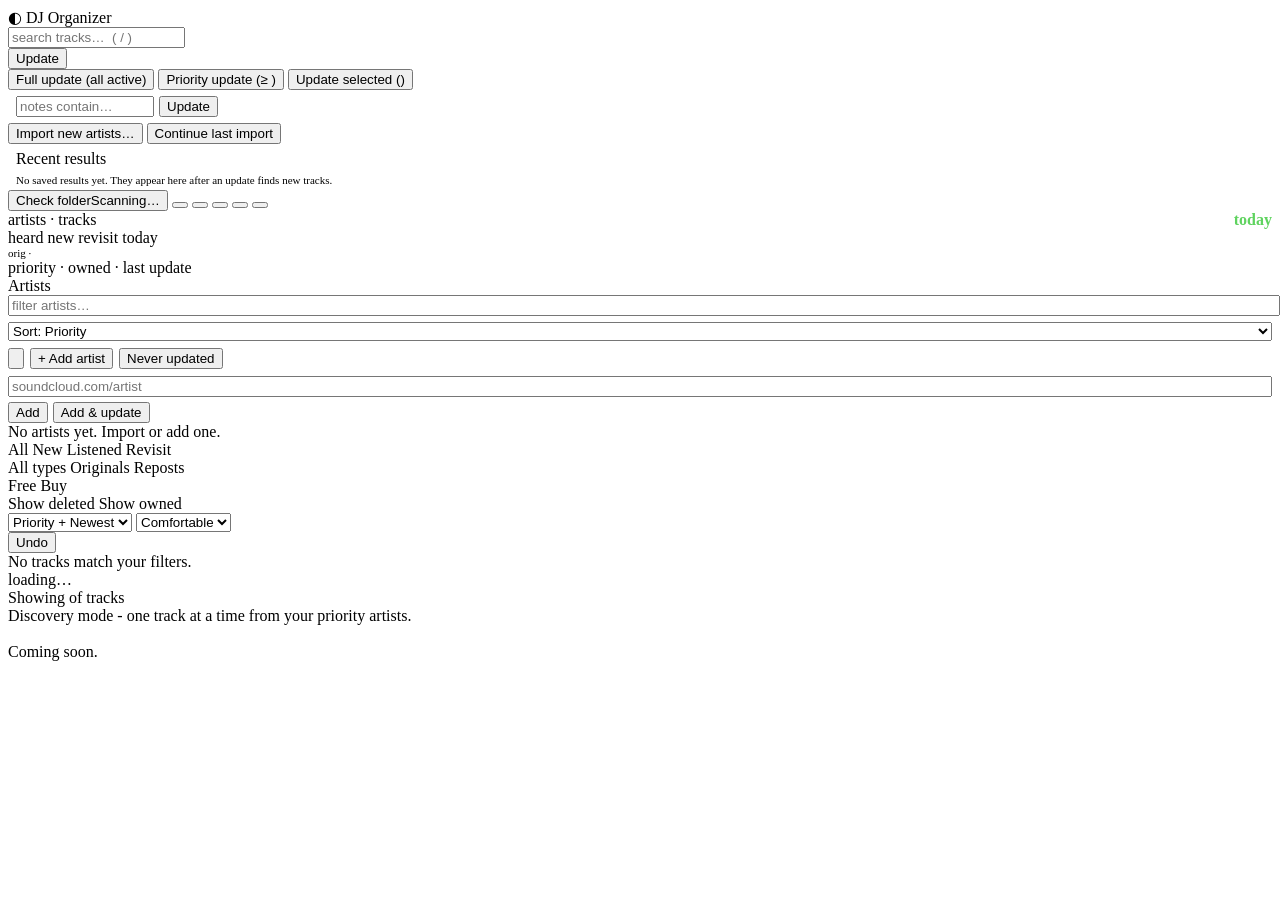
==== frontend/index.html @ 7823750b "Replace glyph icons with Phosphor icons and switch light theme to gray Unicode glyphs and emoji used" ====
<!doctype html>
<html lang="en">
<head>
  <meta charset="utf-8" />
  <meta name="viewport" content="width=device-width, initial-scale=1" />
  <title>DJ Organizer</title>
  <link rel="stylesheet" href="/static/css/app.css" />
  <link rel="stylesheet" href="/static/css/icons.css" />
  <script src="/static/js/api.js"></script>
  <script src="/static/js/tracks.js"></script>
  <script src="/static/js/artists.js"></script>
  <script src="/static/js/scrape.js"></script>
  <script src="/static/js/session.js"></script>
  <script src="/static/js/owned.js"></script>
  <script src="/static/js/layout.js"></script>
  <script src="/static/js/app.js"></script>
  <script defer src="/static/js/alpine.min.js"></script>
</head>
<body>
<div class="app" x-data="djApp()" :class="{ 'density-compact': density === 'compact', narrow: narrow }" x-cloak>

  <!-- Update-available banner -->
  <template x-if="updateAvailable">
    <div class="banner update-banner" x-cloak>
      <div class="update-row">
        <span><i class="ic ic-arrow-circle-up"></i> <b>Version <span x-text="updateAvailable.version"></span></b> is available
          <span class="muted" x-text="'(you have ' + (meta.version || '?') + ')'"></span></span>
        <span class="spacer"></span>
        <button class="primary" @click="window.open(updateAvailable.download, '_blank')">Download</button>
        <button class="ghost" x-show="updateAvailable.page" @click="window.open(updateAvailable.page, '_blank')">Details <i class="ic ic-arrow-square-out"></i></button>
        <button class="ghost" @click="updateAvailable = null">Dismiss</button>
      </div>
      <div class="update-notes" x-show="updateAvailable.notes" @click="openNoteLink($event)"
           x-html="updateAvailable.notesHtml || updateAvailable.notes"></div>
      <template x-if="updateAvailable.video">
        <button class="update-video" @click="window.open(updateAvailable.video.url, '_blank')">
          <span class="uv-thumb"><img :src="updateAvailable.video.thumb" alt="" @error="$el.remove()"><span class="uv-play"><i class="ic ic-play"></i></span></span>
          <span class="uv-text"><b x-text="updateAvailable.video.title"></b><span class="muted">Watch on YouTube <i class="ic ic-arrow-square-out"></i></span></span>
        </button>
      </template>
      <div class="update-how">
        <b>How to update:</b> download the zip, delete the old DJOrganizer folder, extract the new one
        in its place. Your library and settings live in <code>.dj-organizer</code> in your home folder,
        untouched.
      </div>
    </div>
  </template>

  <!-- Resume banner -->
  <template x-if="resumable">
    <div class="banner">
      <span><i class="ic ic-pause"></i> Unfinished session - <b x-text="(resumable.processed_count||0) + '/' + (resumable.total_artists||0)"></b> artists done.</span>
      <span class="spacer"></span>
      <button class="primary" @click="resumeSession()">Continue</button>
      <button @click="abandonResumable()">Abandon</button>
      <button class="ghost" @click="dismissResumable()">Dismiss</button>
    </div>
  </template>

  <!-- Background update strip: interactive imports (card closed) OR a single-artist update -->
  <template x-if="run && run.active && !interactive && (run.background || (run.interactive && (run.bgActive || run.queued)))">
    <div class="banner" x-cloak>
      <span class="spin" style="width:14px;height:14px"></span>
      <span>Updating in background: <b x-text="run.bgName || '…'"></b>
        <span class="muted" x-show="run.bgCount" x-text="'· ' + run.bgCount + (run.bgPhase === 'reposts' ? ' reposts' : ' tracks')"></span>
      </span>
      <span class="muted" x-show="run.interactive" x-text="run.processed + ' done · ' + (run.queued||0) + ' queued'"></span>
      <span class="muted" x-show="!run.interactive && (run.total - run.processed - 1) > 0" x-text="'· ' + (run.total - run.processed - 1) + ' in queue'"></span>
      <span class="spacer"></span>
      <button @click="run.interactive ? stopBgScrape() : stopSaveRun()" title="Stop updating. Progress is saved."><i class="ic ic-stop"></i> Stop</button>
    </div>
  </template>

  <!-- Top bar -->
  <div class="topbar">
    <div class="brand">◐ DJ Organizer</div>
    <div class="search-wrap"><i class="ic ic-magnifying-glass"></i><input id="search" class="search" type="text" placeholder="search tracks…  ( / )"
           x-model="filters.search" @input="onSearchInput()" /></div>
    <div class="spacer"></div>
    <div style="position:relative">
      <button @click="showUpdateMenu = !showUpdateMenu; if (showUpdateMenu) loadRunResults()">Update <i class="ic ic-caret-down"></i></button>
      <div class="ctxmenu" style="right:0; left:auto" x-show="showUpdateMenu" @click.outside="showUpdateMenu=false" x-cloak>
        <button @click="runUpdate('full')">Full update (all active)</button>
        <button @click="runUpdate('priority')">Priority update (≥ <span x-text="settings.priority_update_threshold||2"></span><i class="ic ic-star-fill"></i>)</button>
        <button @click="runUpdate('selected', selectedArtistIds)" :disabled="!selectedArtistIds.length">
          Update selected (<span x-text="selectedArtistIds.length"></span>)</button>
        <div style="padding:6px 8px; display:flex; gap:5px; align-items:center;" @click.stop>
          <input type="text" style="width:130px" placeholder="notes contain…" x-model="notesUpdateQuery"
                 @keydown.enter="runUpdate('notes', null, notesUpdateQuery)" />
          <button class="mini" :disabled="!notesUpdateQuery.trim()" @click="runUpdate('notes', null, notesUpdateQuery)">Update</button>
        </div>
        <button @click="openImport(); showUpdateMenu=false">Import new artists…</button>
        <button x-show="resumableExists" x-cloak @click="continueLastImport(); showUpdateMenu=false"
                title="Resume the last paused step-by-step import where it stopped"><i class="ic ic-play"></i> Continue last import</button>
        <div class="section-label" style="padding:6px 8px 2px">Recent results</div>
        <template x-for="rr in runResults" :key="rr.id">
          <button @click="showRunTracks({ id: rr.id, label: rr.label || 'Run', count: rr.track_count })"
                  title="Show the tracks this run found new">
            <i class="ic ic-sparkle"></i> <span x-text="rr.track_count"></span> new ·
            <span class="muted" x-text="rr.label"></span>
            <span class="muted" x-text="fmtRunDate(rr.created_at)"></span>
          </button>
        </template>
        <div class="muted" style="padding:4px 8px; font-size:11px" x-show="!runResults.length">
          No saved results yet. They appear here after an update finds new tracks.</div>
      </div>
    </div>
    <button @click="pickFolder()" :disabled="ownedBusy" title="Check a music folder for tracks you already own">
      <span x-show="!ownedBusy"><i class="ic ic-folder"></i> Check folder</span><span x-show="ownedBusy" x-cloak>Scanning…</span>
    </button>
    <button @click="toggleTheme()" :title="theme==='dark' ? 'Switch to light' : 'Switch to dark'">
      <i class="ic ic-sun" x-show="theme==='dark'"></i><i class="ic ic-moon" x-show="theme!=='dark'"></i></button>
    <button @click="openLayoutPanel()" title="Customize the compact layout"><i class="ic ic-layout"></i></button>
    <button x-show="meta.kofi_url" x-cloak @click="window.open(meta.kofi_url, '_blank')" title="Support on Ko-fi"><i class="ic ic-heart"></i></button>
    <button @click="openAbout()" title="About & links"><i class="ic ic-info"></i></button>
    <button @click="openSettings()" title="Settings"><i class="ic ic-gear"></i></button>
  </div>

  <div class="main">
    <!-- Sidebar -->
    <div class="sidebar">
      <div class="stats">
        <div class="big" x-show="lay('ov.totals') || (lay('ov.today') && density !== 'compact')">
          <span x-show="lay('ov.totals')"><b x-text="stats.artists"></b> artists · <b x-text="stats.tracks_total"></b> tracks</span><span
              x-show="lay('ov.today') && density !== 'compact'" style="float:right; font-weight:600; color:var(--accent, #5fd35f)"
              title="Marked listened today"><i class="ic ic-headphones"></i> <span x-text="(stats.listened_today||0).toLocaleString()"></span> today</span></div>
        <!-- Smart segmented bar: non-zero new/revisit slivers are forced to a min
             width so a tiny amount stays visible among thousands of heard tracks. -->
        <div class="seg-bar" x-show="stats.tracks_total && lay('ov.bar')" :title="`${stats.listened||0} heard · ${stats.new||0} new · ${stats.revisit||0} revisit`">
          <div class="seg heard" :style="{ flex: stats.listened||0 }"></div>
          <div class="seg new" x-show="stats.new" :style="{ flex: stats.new||0 }"></div>
          <div class="seg rev" x-show="stats.revisit" x-cloak :style="{ flex: stats.revisit||0 }"></div>
        </div>
        <div class="seg-legend" x-show="lay('ov.legend') || (lay('ov.today') && density === 'compact')">
          <span x-show="lay('ov.legend')" title="Heard"><i class="dot heard"></i><b x-text="(stats.listened||0).toLocaleString()"></b><span
                class="leg-word"> heard</span></span>
          <span x-show="stats.new && lay('ov.legend')" title="New"><i class="dot new"></i><b x-text="(stats.new||0).toLocaleString()"></b><span
                class="leg-word"> new</span></span>
          <span x-show="stats.revisit && lay('ov.legend')" x-cloak title="Revisit"><i class="dot rev"></i><b x-text="(stats.revisit||0).toLocaleString()"></b><span
                class="leg-word"> revisit</span></span>
          <span class="leg-today" x-show="lay('ov.today') && density === 'compact'"
                title="Tracks you marked listened today (resets at local midnight)"><i class="ic ic-headphones"></i> <b x-text="(stats.listened_today||0).toLocaleString()"></b> today</span>
        </div>
        <div class="muted" style="font-size:11px" x-show="lay('ov.origreposts')">orig <span x-text="(stats.originals_listened||0)+'/'+(stats.originals_total||0)"></span> · <i class="ic ic-repeat"></i> <span x-text="(stats.reposts_listened||0)+'/'+(stats.reposts_total||0)"></span></div>
        <div class="muted" x-show="lay('ov.meta')"><span x-text="stats.priority_artists"></span> priority · <span x-text="stats.owned||0"></span> owned · last update <span x-text="fmtDate(stats.last_update)"></span></div>
      </div>
      <div class="sidebar-head">
        <div class="sidebar-title">Artists</div>
        <input type="text" style="width:100%" placeholder="filter artists…"
               x-model="artistSearch" @input="loadArtists()"
               @keydown.escape.stop="artistSearch=''; loadArtists()" />
        <select style="width:100%; margin-top:6px" x-model="artistSort" @change="loadArtists()" title="Sort artists">
          <option value="priority">Sort: Priority</option>
          <option value="priority_old">Sort: Priority + Oldest</option>
          <option value="priority_todo">Sort: Priority + most to do</option>
          <option value="new">Sort: Most to do</option>
          <option value="name">Sort: Name A-Z</option>
          <option value="last_scraped">Sort: Last updated</option>
        </select>
        <div style="margin-top:7px; display:flex; gap:6px;">
          <button class="mini" :class="{ 'filter-on': selectedArtistIds.length }" @click="clearArtistFilter()" :disabled="!selectedArtistIds.length"
                  x-text="selectedArtistIds.length ? ('Clear filter (' + selectedArtistIds.length + ')') : 'Clear filter'"></button>
          <button class="mini" @click="showAddArtist = !showAddArtist">+ Add artist</button>
          <button class="mini" x-show="(stats.unscraped_artists || 0) > 0 || artistUnscraped" :class="{ 'filter-on': artistUnscraped }" @click="toggleUnscraped()" title="Artists added but never updated" x-cloak><i class="ic ic-prohibit"></i> Never updated</button>
        </div>
        <div x-show="showAddArtist" style="margin-top:7px; display:flex; flex-direction:column; gap:5px;" x-cloak>
          <input type="text" placeholder="soundcloud.com/artist" x-model="addArtistUrl" @keydown.enter="submitAddArtist(false)" />
          <div style="display:flex; gap:5px;">
            <button class="mini" @click="submitAddArtist(false)">Add</button>
            <button class="mini primary" @click="submitAddArtist(true)">Add &amp; update</button>
          </div>
        </div>
      </div>
      <div class="artist-list">
        <template x-for="a in artists" :key="a.id">
          <div class="artist" :class="{ active: artistFilterActive(a.id), inactive: !a.is_active, deleted: a.is_deleted, complete: a.tracks_total>0 && a.listened_count===a.tracks_total }"
               @click="filterByArtist(a, $event.metaKey || $event.ctrlKey)"
               @contextmenu.prevent="openArtistPanel(a)">
            <div class="artist-row1">
              <span class="stars" :class="'p'+a.priority" x-show="lay('ar.stars')" @click.stop>
                <template x-for="i in starsArr" :key="i">
                  <span class="star" :class="{ on: i <= a.priority }" @click="setPriority(a, i)"><i class="ic ic-star-fill"></i></span>
                </template>
              </span>
              <span class="artist-name" x-text="a.name"></span>
              <button class="mini" x-show="lay('ar.update')" @click.stop="updateSingleArtist(a)" title="Update this artist"><i class="ic ic-arrows-clockwise"></i></button>
            </div>
            <div class="artist-meta">
              <span x-show="lay('ar.orig')" x-text="(a.originals_total||0) + ' orig'"></span>
              <span x-show="a.reposts_total && lay('ar.reposts')" ><span x-text="a.reposts_total"></span> <i class="ic ic-repeat"></i></span>
              <span class="new" x-show="a.new_count && lay('ar.new')" x-text="a.new_count + ' new'"></span>
              <span class="rv" x-show="a.revisit_count && lay('ar.revisit')" ><span x-text="a.revisit_count"></span> <i class="ic ic-clock-counter-clockwise"></i></span>
            </div>
            <!-- Counts (above) are the real signal; this thin bar is just an
                 ambient sense of overall progress. ✓ when nothing's left. -->
            <div class="heard-bar" x-show="a.tracks_total && (a.new_count || a.revisit_count) && lay('ar.bar')"
                 :title="`${a.listened_count||0}/${a.tracks_total||0} heard`">
              <div :style="`width:${segPct(a,'listened_count')}%`"></div>
            </div>
            <div class="done-check" x-show="a.tracks_total && !a.new_count && !a.revisit_count && lay('ar.done')"><i class="ic ic-check"></i> all heard</div>
          </div>
        </template>
        <div class="empty" x-show="!artists.length">No artists yet. Import or add one.</div>
      </div>
    </div>

    <!-- Tracks panel -->
    <div class="tracks-panel" :class="{ 'in-run': runSet }" x-show="view==='tracks'">
      <!-- Run-results view: what one update found new -->
      <template x-if="runSet">
        <div class="banner runbanner" x-cloak>
          <div class="rb-text">
            <span class="rb-label"><i class="ic ic-sparkle"></i> Update results: <span x-text="runSet && runSet.count"></span> left to review
              from <span x-text="runSet && runSet.label"></span></span>
            <span class="rb-note">Filters apply to what this update found. Closes on its own once everything here is reviewed.</span>
          </div>
          <span class="spacer"></span>
          <button class="rb-exit" @click="clearRunSet()" title="Back to all tracks (Esc)"><i class="ic ic-x"></i> Exit results</button>
        </div>
      </template>

      <div class="filterbar">
        <div class="chip-group">
          <span class="chip" x-show="lay('filter.all')" :class="{on: filters.status==='all'}" @click="setStatus('all')">All <span class="chip-count" x-text="chipStats.tracks_total||0"></span></span>
          <span class="chip" x-show="lay('filter.new')" :class="{on: filters.status==='new'}" @click="setStatus('new')">New <span class="chip-count" x-text="chipStats.new||0"></span></span>
          <span class="chip" x-show="lay('filter.listened')" :class="{on: filters.status==='listened'}" @click="setStatus('listened')">Listened <span class="chip-count" x-text="chipStats.listened||0"></span></span>
          <span class="chip" x-show="lay('filter.revisit')" :class="{on: filters.status==='revisit'}" @click="setStatus('revisit')"><i class="ic ic-clock-counter-clockwise"></i> Revisit <span class="chip-count" x-text="chipStats.revisit||0"></span></span>
          <template x-if="filters.status==='revisit' && lay('filter.openmode')">
            <span class="chip" :class="{on: openDownloadLink}" @click="openDownloadLink=!openDownloadLink"
                  title="Clicking a track opens its download link instead of SoundCloud."
                  ><span x-show="openDownloadLink"><i class="ic ic-download-simple"></i> Opens: download link</span><span x-show="!openDownloadLink"><i class="ic ic-arrow-square-out"></i> Opens: SoundCloud</span></span>
          </template>
        </div>
        <template x-if="narrow && selectedArtistIds.length">
          <span class="chip on artist-crumb" x-cloak @click="clearArtistFilter()"
                title="Showing one artist only. Click to clear.">
            <span x-text="artistCrumbLabel()"></span> <i class="ic ic-x"></i></span>
        </template>
        <span class="sep" x-show="lay('filter.type')"></span>
        <div class="chip-group" x-show="lay('filter.type')">
          <span class="chip" :class="{on: filters.type==='all'}" @click="setType('all')">All types</span>
          <span class="chip" :class="{on: filters.type==='originals'}" @click="setType('originals')">Originals <span class="chip-count" x-text="chipStats.originals_total||0"></span></span>
          <span class="chip" :class="{on: filters.type==='reposts'}" @click="setType('reposts')"><i class="ic ic-repeat"></i> Reposts <span class="chip-count" x-text="chipStats.reposts_total||0"></span></span>
        </div>
        <span class="sep" x-show="lay('filter.link')"></span>
        <div class="chip-group" x-show="lay('filter.link')">
          <span class="chip" :class="{on: filters.link==='free'}" @click="setLink('free')" title="Tracks with a free download link. Click again to clear."><i class="ic ic-download-simple"></i> Free <span class="chip-count" x-text="chipStats.free_total||0"></span></span>
          <span class="chip" :class="{on: filters.link==='buy'}" @click="setLink('buy')" title="Tracks that link to Bandcamp or Beatport. Click again to clear."><i class="ic ic-shopping-cart-simple"></i> Buy <span class="chip-count" x-text="chipStats.buy_total||0"></span></span>
        </div>
        <span class="sep" x-show="lay('filter.stars')"></span>
        <div class="chip-group" x-show="lay('filter.stars')">
          <span class="chip" :class="{on: starActive(0)}" @click="toggleStar(0)" title="No stars"><i class="ic ic-star"></i></span>
          <template x-for="n in starsArr" :key="n">
            <span class="chip" :class="{on: starActive(n)}" @click="toggleStar(n)"><span x-text="n"></span><i class="ic ic-star-fill"></i></span>
          </template>
        </div>
        <span class="sep" x-show="lay('filter.deleted') || lay('filter.owned')"></span>
        <span class="chip" x-show="lay('filter.deleted')" :class="{on: filters.showDeleted}" @click="toggleShowDeleted()">Show deleted</span>
        <span class="chip" x-show="lay('filter.owned')" :class="{on: filters.showOwned}" @click="toggleShowOwned()">Show owned <span class="chip-count" x-text="chipStats.owned||0"></span></span>
        <div class="filter-right">
        <select x-model="sort" @change="setSort(sort)">
          <option value="priority_new_first">Priority + Newest</option>
          <option value="priority_old_first">Priority + Oldest</option>
          <option value="artist_az">Artist A-Z</option>
          <option value="track_az">Track A-Z</option>
          <option value="date_added">Date added</option>
          <option value="last_seen">Last seen</option>
          <option value="owned">Owned</option>
        </select>
        <select x-model="density" @change="setDensity(density)">
          <option value="comfortable">Comfortable</option>
          <option value="compact">Compact</option>
        </select>
        </div>
      </div>

      <!-- Bulk action bar (always visible: select-all lives here) -->
      <div class="bulkbar" :class="{ on: allVisibleSelected() }">
        <span class="check" :class="{on: allVisibleSelected()}" @click="toggleSelectAll()"
              title="Select / deselect all visible"><i class="ic ic-check" x-show="allVisibleSelected()"></i></span>
        <span x-text="selectedTrackIds.length ? (selectedTrackIds.length + ' selected') : 'Select all'"></span>
        <template x-if="selectedTrackIds.length">
          <span style="display:flex; gap:8px; align-items:center;">
            <button class="mini" @click="bulkListened()">Mark listened</button>
            <button class="mini" @click="copyNoDownloadSelected()"
                    title="Copies the links of selected tracks with no free download (or only Bandcamp/Beatport) and marks them listened. Ones with a real download link stay selected."><i class="ic ic-copy"></i> Copy non-DL & listened</button>
            <button class="mini" @click="bulkRevisit()"><i class="ic ic-clock-counter-clockwise"></i> Revisit</button>
            <button class="mini" @click="bulkUnlistened()">Mark new</button>
            <button class="mini" @click="bulkDelete()">Delete</button>
            <button class="mini" x-show="filters.showDeleted" @click="bulkRestore()">Restore</button>
            <button class="mini" x-show="!filters.showOwned" @click="bulkOwned()">Mark owned</button>
            <button class="mini" x-show="filters.showOwned" @click="bulkUnowned()">Unmark owned</button>
            <button class="mini" @click="invertSelection()">Invert</button>
            <button class="mini" @click="clearSelection()">Deselect all</button>
          </span>
        </template>
        <span class="spacer" style="flex:1"></span>
        <button class="mini" x-show="undoStack.length" @click="undo()" title="Undo last track change (Ctrl+Z)"><i class="ic ic-arrow-u-up-left"></i> Undo</button>
      </div>

      <!-- Track list -->
      <div class="track-list">
        <template x-for="(t, i) in tracks" :key="t.id">
          <div class="track" :class="{ checked: t.is_checked, revisit: t.is_revisit, deleted: t.is_deleted, focused: focusedIndex===i, isnew: isNew(t), selected: isSelected(t.id) }"
               @contextmenu="openCtx($event, t)" @click="rowClick(t, i, $event)">
            <div class="row-marks">
              <span class="mark heard" :class="{on: t.is_checked}" @click.stop="toggleCheck(t)" title="Mark listened">
                <span class="mark-box"><i class="ic ic-check" x-show="t.is_checked"></i></span>
                <span class="mark-label">Heard</span>
              </span>
              <span class="mark later" :class="{on: t.is_revisit}" @click.stop="toggleRevisit(t)" title="Revisit later">
                <span class="mark-box"><i class="ic ic-clock-counter-clockwise" x-show="t.is_revisit"></i></span>
                <span class="mark-label">Later</span>
              </span>
            </div>
            <span class="track-artist">
              <span class="stars-static" :class="'p'+t.artist_priority" x-show="!(t.group_size > 1)" ><template x-for="i in Math.max(0, Math.min(4, t.artist_priority || 0))" :key="i"><i class="ic ic-star-fill"></i></template></span>
              <span class="name" :class="{ merged: t.group_size > 1 }" x-text="t.group_size > 1 ? 'Various / Merged' : t.artist_name"></span>
            </span>
            <span class="track-name" @click.stop="openTrack(t)">
              <span class="repost-tag" x-show="t.is_repost"><i class="ic ic-repeat"></i></span><span class="tname" x-text="t.name"></span>
              <span class="merged-badge" x-show="t.group_size > 1" x-cloak x-text="'shared by ' + t.group_size"></span>
              <span class="revisit-badge" x-show="t.is_revisit" x-cloak><i class="ic ic-clock-counter-clockwise"></i> revisit</span>
              <span class="link-badge free" x-show="lay('tr.link') && linkKind(t)==='free'" x-cloak title="Has a free download link"><i class="ic ic-download-simple"></i> free</span>
              <span class="link-badge buy" x-show="lay('tr.link') && linkKind(t)==='buy'" x-cloak title="Links to a store"><i class="ic ic-shopping-cart-simple"></i> buy</span>
              <span class="owned-badge" x-show="t.is_owned" x-cloak><i class="ic ic-check"></i> owned</span>
            </span>
            <span class="ext" @click.stop="openTrack(t)" title="Open in browser"><i class="ic ic-arrow-square-out"></i></span>
          </div>
        </template>
        <div class="empty" x-show="!tracks.length && !tracksLoading">No tracks match your filters.</div>
        <div class="empty" x-show="tracksLoading"><span class="spin"></span> loading…</div>
      </div>
      <div class="track-foot">
        Showing <b x-text="tracks.length"></b> of <b x-text="tracksTotal"></b> tracks
      </div>
    </div>

    <!-- Discover placeholder -->
    <div class="tracks-panel" x-show="view==='discover'" x-cloak>
      <div class="empty"><i class="ic ic-headphones"></i> Discovery mode - one track at a time from your priority artists.<br><br><span class="muted">Coming soon.</span></div>
    </div>
  </div>

  <!-- Context menu -->
  <template x-if="ctx">
    <div class="ctxmenu" :style="`left:${ctx.x}px; top:${ctx.y}px`" @click.outside="closeCtx()">
      <button @click="toggleCheck(ctx.track); closeCtx()" x-text="ctx.track.is_checked ? 'Mark as new' : 'Mark as listened'"></button>
      <button @click="toggleRevisit(ctx.track); closeCtx()" x-text="ctx.track.is_revisit ? 'Unmark revisit' : 'Revisit later'"></button>
      <button @click="openTrack(ctx.track); closeCtx()">Open link</button>
      <button x-show="selectedTrackIds.length > 1" @click="openSelectedLinks()" x-text="'Open ' + selectedTrackIds.length + ' links (in order)'"></button>
      <button @click="copyLink(ctx.track)">Copy link</button>
      <button @click="toggleOwned(ctx.track); closeCtx()" x-text="ctx.track.is_owned ? 'Unmark owned' : 'Mark as owned'"></button>
      <button x-show="!ctx.track.is_deleted" @click="deleteTrack(ctx.track); closeCtx()">Soft-delete</button>
      <button x-show="ctx.track.is_deleted" @click="restoreTrack(ctx.track); closeCtx()">Restore</button>
      <button @click="goToArtist(ctx.track)">Go to artist</button>
    </div>
  </template>

  <!-- In-app confirm dialog -->
  <template x-if="confirmBox">
    <div class="overlay" @click.self="_confirmNo()">
      <div class="modal" style="max-width:440px">
        <h2>Please confirm</h2>
        <div class="body"><div x-text="confirmBox.message"></div></div>
        <div class="foot">
          <button @click="_confirmNo()" x-text="confirmBox.noLabel || 'Cancel'"></button>
          <span style="flex:1"></span>
          <button class="primary" @click="_confirmYes()" x-text="confirmBox.yesLabel || 'Continue'"></button>
        </div>
      </div>
    </div>
  </template>

  <!-- First-run onboarding -->
  <template x-if="showOnboarding">
    <div class="overlay">
      <div class="modal">
        <h2>Welcome to DJ Organizer <i class="ic ic-headphones"></i></h2>
        <div class="body">
          <div class="muted">Somewhere to keep the tracks you still need to get through. Names, links
            and what you've heard. It never touches audio files.</div>
          <div class="muted" style="font-size:12px; margin-top:8px">It reads public SoundCloud pages
            logged out, so your account stays out of it.</div>
          <div class="field">
            <label>Your SoundCloud following page (optional)</label>
            <input type="text" x-model="settings.source_url" placeholder="https://soundcloud.com/you/following" />
          </div>
          <div class="section-label">Advanced (optional)</div>
          <div class="muted" style="font-size:12px">Point this at a Chrome profile to update logged in.
            Your account is then behind every request, and can be flagged for it. Leave blank if unsure.</div>
          <div class="field">
            <label>Chrome profile path</label>
            <input type="text" x-model="settings.browser_profile_path" placeholder="optional, e.g. C:\Users\you\AppData\Local\Google\Chrome\User Data" />
          </div>
        </div>
        <div class="foot">
          <template x-if="meta.tutorial_url">
            <button @click="window.open(meta.tutorial_url, '_blank')" title="Short video covering the basics"><i class="ic ic-play"></i> Watch the basics</button>
          </template>
          <button @click="finishOnboarding(false)">I'll explore first</button>
          <button class="primary" @click="finishOnboarding(true)">Import artists <i class="ic ic-arrow-right"></i></button>
        </div>
      </div>
    </div>
  </template>

  <!-- First-run disclaimer -->
  <template x-if="showDisclaimer">
    <div class="overlay">
      <div class="modal">
        <h2>Before you start</h2>
        <div class="body">
          <div class="muted" style="font-size:13px">
            It reads <b>public</b> SoundCloud pages through your own browser and collects
            <b>names and links</b>. No audio is downloaded or touched. Everything stays on your computer.
          </div>
          <ul class="muted" style="font-size:12px; line-height:1.6; margin:10px 0 0 0; padding-left:18px">
            <li>Use it responsibly and respect SoundCloud's Terms of Service.</li>
            <li>It runs logged out by default. You are responsible for how you use the app.</li>
            <li>Provided <b>as is, with no warranty</b>. The author is not liable for your use of it.</li>
            <li>Not affiliated with or endorsed by SoundCloud.</li>
          </ul>
        </div>
        <div class="foot">
          <button x-show="meta.github_url" @click="window.open(meta.github_url, '_blank')">Learn more <i class="ic ic-arrow-square-out"></i></button>
          <span style="flex:1"></span>
          <button class="primary" @click="acceptDisclaimer()">I understand</button>
        </div>
      </div>
    </div>
  </template>

  <!-- Compact layout editor -->
  <template x-if="showLayoutPanel">
    <div class="overlay" @click.self="showLayoutPanel=false">
      <div class="modal" style="max-width:620px">
        <h2>Compact layout</h2>
        <div class="body">
          <div class="muted" style="font-size:12px">Click a piece to switch it off or back on. Comfortable
            always shows everything.</div>
          <div class="muted" style="font-size:12px" x-show="density !== 'compact'">
            You're on Comfortable, so nothing here shows yet.
            <button class="mini" @click="setDensity('compact')">Switch to Compact</button>
          </div>
          <template x-for="s in layoutSections()" :key="s.key">
            <div class="lay-section">
              <div class="section-label" x-text="s.title"></div>
              <div class="lay-note" x-text="s.note"></div>
              <div class="lay-preview">
                <template x-for="g in s.groups" :key="g.label">
                  <div class="lay-group">
                    <span class="lay-group-label" x-show="g.label" x-text="g.label"></span>
                    <template x-for="it in g.items" :key="it.key">
                      <span class="lay-item" :class="{ on: lay2(it.key) }" @click="toggleLay(it.key)"
                            x-html="it.label"></span>
                    </template>
                  </div>
                </template>
              </div>
            </div>
          </template>
        </div>
        <div class="foot">
          <button @click="resetLayout()">Reset to defaults</button>
          <span style="flex:1"></span>
          <button class="primary" @click="showLayoutPanel=false">Done</button>
        </div>
      </div>
    </div>
  </template>

  <!-- About -->
  <template x-if="showAbout">
    <div class="overlay" @click.self="showAbout=false">
      <div class="modal">
        <h2>About DJ Organizer</h2>
        <div class="body">
          <div>Version <b x-text="meta.version || '-'"></b></div>
          <div class="muted" style="font-size:12px; margin-top:4px">
            Keeps track of what you've heard on SoundCloud. Names and links only, stored on your
            machine.
          </div>
          <div class="section-label">Privacy</div>
          <div class="muted" style="font-size:12px">
            No accounts, no telemetry. It talks to SoundCloud while updating, and checks GitHub once
            per launch for a new version (Settings turns that off).
          </div>
          <template x-if="meta.tutorial_url">
            <div style="margin-top:14px">
              <button class="primary" style="width:100%; padding:10px; font-size:14px"
                      @click="window.open(meta.tutorial_url, '_blank')"><i class="ic ic-play"></i> Watch the basics</button>
            </div>
          </template>
          <div class="section-label">Links</div>
          <div style="display:flex; gap:8px; flex-wrap:wrap">
            <button x-show="meta.github_url" @click="window.open(meta.github_url, '_blank')">Source on GitHub <i class="ic ic-arrow-square-out"></i></button>
            <button x-show="meta.issues_url" @click="window.open(meta.issues_url, '_blank')">Report a bug <i class="ic ic-arrow-square-out"></i></button>
            <button x-show="meta.github_url" @click="window.open(meta.github_url + '#contact', '_blank')">Contact</button>
          </div>
          <template x-if="meta.kofi_url">
            <div>
              <div class="section-label">Support</div>
              <div class="muted" style="font-size:12px">Free and open source. Tips go toward keeping it maintained.</div>
              <button style="margin-top:8px" @click="window.open(meta.kofi_url, '_blank')"><i class="ic ic-coffee"></i> Buy me a coffee on Ko-fi <i class="ic ic-arrow-square-out"></i></button>
            </div>
          </template>
          <div class="muted" style="font-size:11px; margin-top:10px">
            MIT licensed · Use at your own risk · Not affiliated with SoundCloud
          </div>
        </div>
        <div class="foot"><button class="primary" @click="showAbout=false">Close</button></div>
      </div>
    </div>
  </template>

  <!-- Check-folder progress modal -->
  <template x-if="ownedScan">
    <div class="overlay">
      <div class="modal session-card" style="max-width:420px">
        <h2>Checking your folder…</h2>
        <div class="body" style="align-items:center; text-align:center; gap:14px; display:flex; flex-direction:column;">
          <div class="spin" style="width:32px;height:32px"></div>
          <div x-show="ownedScan.phase==='reading'">Reading file names… <b x-text="ownedScan.count"></b> so far</div>
          <div x-show="ownedScan.phase==='matching'" style="width:100%">
            <div>Matching <b x-text="ownedScan.count"></b> files against your library…</div>
            <div class="prog" style="margin-top:8px"><div :style="`width:${ownedScan.percent||0}%`"></div></div>
            <div class="muted" style="font-size:11px; margin-top:4px"><span x-text="ownedScan.percent||0"></span>%</div>
          </div>
          <div x-show="ownedScan.phase==='native'">Choose your music folder…</div>
        </div>
      </div>
    </div>
  </template>

  <!-- Owned-folder review modal -->
  <template x-if="ownedReview">
    <div class="overlay" @click.self="closeOwnedReview()">
      <div class="modal session-card">
        <h2>Tracks you already own</h2>
        <div class="body">
          <div class="muted">
            Scanned <b x-text="ownedReview.scanned"></b> audio files ·
            <b x-text="ownedDisplayed().length"></b> match at ≥ <b x-text="ownedReview.threshold"></b>% ·
            <b x-text="ownedSelected().length"></b> selected
            <a href="#" @click.prevent="setAllMatches(true)" style="margin-left:6px">All</a> /
            <a href="#" @click.prevent="setAllMatches(false)">None</a>
          </div>
          <div class="muted" style="font-size:11px">Your files are never modified. Names are read, nothing else.</div>
          <div class="field">
            <label>Match strictness: <b x-text="ownedReview.threshold + '%'"></b></label>
            <input type="range" :min="ownedReview.floor != null ? ownedReview.floor : ownedFloor()" max="100" step="1" x-model.number="ownedReview.threshold" />
          </div>
          <div class="muted" style="font-size:11px">Click a match to open it on SoundCloud<span x-show="ownedReview.hasPaths">, or <i class="ic ic-play"></i> to play your copy</span>. Untick anything that isn't the same song and it won't come back.</div>
          <div class="preview" x-show="ownedDisplayed().length">
            <template x-for="m in ownedDisplayed()" :key="m.track_id">
              <div class="pv" :style="m.url ? 'cursor:pointer' : ''" @click="m.url && window.open(m.url, '_blank')"
                   :title="m.url ? 'Open on SoundCloud' : ''">
                <input type="checkbox" x-model="m.sel" @click.stop title="Apply to this match" />
                <span style="color:var(--accent)" x-text="m.score + '%'"></span>
                <span x-text="(m.artist_name ? m.artist_name + ' - ' : '') + m.track_name"></span>
                <span class="ext" x-show="m.url" style="opacity:.7"><i class="ic ic-arrow-square-out"></i></span>
                <button class="mini" x-show="ownedReview.hasPaths" @click.stop="openLocalFile(m)"
                        title="Play the local file in your default player"><i class="ic ic-play"></i></button>
                <div class="muted" style="font-size:11px"><i class="ic ic-arrow-elbow-down-right"></i> <span x-text="m.filename"></span></div>
              </div>
            </template>
          </div>
          <div class="empty" x-show="!ownedDisplayed().length">No matches at this strictness.</div>
        </div>
        <div class="foot">
          <button @click="closeOwnedReview()">Cancel</button>
          <span style="flex:1"></span>
          <button @click="applyOwned('delete')" :disabled="!ownedDisplayed().length">Soft-delete these</button>
          <button class="primary" @click="applyOwned('own')" :disabled="!ownedDisplayed().length"><i class="ic ic-check"></i> Tag as owned</button>
        </div>
      </div>
    </div>
  </template>

  <!-- Import modal -->
  <template x-if="showImport">
    <div class="overlay" @click.self="showImport=false">
      <div class="modal">
        <h2>Import artists</h2>
        <div class="body">
          <div class="field">
            <label>Source URL (a /following or /likes page)</label>
            <input type="text" x-model="importSourceUrl" placeholder="https://soundcloud.com/you/following" />
          </div>
          <div class="field" x-show="importSourceUrl.trim()">
            <label><input type="checkbox" x-model="importRescan" style="width:auto; margin-right:6px" /> Re-scan follow list for new artists</label>
            <span class="muted" style="font-size:11px">Off reuses the last saved list, which skips reading the follow page.</span>
          </div>
          <div class="muted" style="text-align:center">- or -</div>
          <div class="field">
            <label>Paste artist URLs (one per line)</label>
            <textarea rows="4" x-model="importPasted" placeholder="soundcloud.com/artist-a&#10;soundcloud.com/artist-b"></textarea>
          </div>
          <div class="field">
            <label>How to proceed</label>
            <div class="row">
              <label><input type="radio" value="interactive" x-model="importMode" /> Step by step (review each)</label>
              <label><input type="radio" value="batch" x-model="importMode" /> Batch (all at once)</label>
            </div>
          </div>
        </div>
        <div class="foot">
          <button @click="showImport=false">Cancel</button>
          <button class="primary" @click="startImport()">Start import</button>
        </div>
      </div>
    </div>
  </template>

  <!-- Interactive decision card -->
  <template x-if="interactive && run">
    <div class="overlay">
      <div class="modal session-card">
        <h2>Artist <span x-text="(interactive.index+1)"></span> of <span x-text="run.total"></span></h2>
        <div class="body">
          <div class="prog"><div :style="`width:${run.total ? Math.round(100*(interactive.index)/run.total) : 0}%`"></div></div>
          <div>
            <div style="font-size:18px; font-weight:700">
              <a x-show="interactive.url" :href="interactive.url" target="_blank" rel="noopener"
                 x-text="interactive.name" title="Open on SoundCloud"></a>
              <span x-show="!interactive.url" x-text="interactive.name"></span>
            </div>
            <div class="muted">Skipped artists are never updated.</div>
          </div>
          <div class="field">
            <label>Priority</label>
            <span class="stars" :class="'p'+interactive.priority" style="font-size:22px">
              <template x-for="i in starsArr" :key="i">
                <span class="star" :class="{on: i<=interactive.priority}" @click="cardSetPriority(i)"><i class="ic ic-star-fill"></i></span>
              </template>
            </span>
          </div>
          <div class="field">
            <label>Alternate names (optional, comma-separated)</label>
            <input type="text" x-model="interactive.aliasText" placeholder="e.g. Real Name, alt spelling" />
            <span class="muted" style="font-size:11px">Used to match files like "Real Name - Title" to this artist.</span>
          </div>
          <div class="field">
            <label>Notes (optional)</label>
            <input type="text" x-model="interactive.notes" placeholder="e.g. genre, where you found them - searchable & usable for updates" />
          </div>
          <div class="muted" style="font-size:12px">Keys: 1-4 priority · Enter add · S skip</div>
          <div class="muted" x-show="run.bgActive || run.queued" x-cloak style="font-size:12px">
            <i class="ic ic-arrows-clockwise"></i> Updating in background: <b x-text="run.bgName"></b>
            <span x-show="run.queued" x-text="'· ' + run.queued + ' queued'"></span>
            <span x-show="run.bgCount" x-text="'· ' + run.bgCount + (run.bgPhase === \'reposts\' ? \' reposts\' : \' tracks\')"></span>
          </div>
        </div>
        <div class="foot">
          <button @click="stopSaveRun()" title="Queued artists finish in the background. The rest resumes later."><i class="ic ic-stop"></i> Stop &amp; save</button>
          <button class="danger" @click="abandonRun()" title="Discard this import (not resumable)">Discard</button>
          <span style="flex:1"></span>
          <button @click="decideSkip()">Skip</button>
          <button @click="decideAddOnly()" title="Add now, update later">+ Add only</button>
          <button class="primary" @click="decideAdd()"><i class="ic ic-check"></i> Add &amp; update</button>
        </div>
      </div>
    </div>
  </template>

  <!-- Run progress panel: batch live, or a run's completion summary.
       Interactive runs use the decision card + background strip while active;
       this panel returns at the end to show what's new + Done. -->
  <template x-if="run && !interactive && !(run.background && run.active) && (!run.interactive || !run.active)">
    <div class="overlay" @click.self="!run.active && closeRunPanel()">
      <div class="modal session-card">
        <h2 x-text="run.active ? 'Updating…' : 'Update complete'"></h2>
        <div class="body">
          <div class="prog"><div :style="`width:${run.total ? Math.round(100*run.processed/run.total) : 0}%`"></div></div>
          <div class="muted">
            <span x-text="run.processed"></span>/<span x-text="run.total"></span> processed ·
            <span x-text="run.added"></span> new tracks ·
            <span x-text="run.skipped"></span> skipped
          </div>
          <div x-show="run.active" x-text="'Current: ' + run.currentName"></div>
          <div x-show="run.active && run.listCount" class="muted" x-cloak
               x-text="run.listCount + ' artists found so far…'"></div>
          <div x-show="run.active && run.curCount" class="muted" x-cloak
               x-text="'collected ' + run.curCount + (run.curPhase === 'reposts' ? ' reposts' : ' tracks') + ' so far…'"></div>
          <div x-show="run.captcha" class="toast warn" style="position:static">
            SoundCloud asked for verification. Complete it in the browser window, then Resume.
          </div>
          <template x-if="run.whatsNew.length">
            <div>
              <div class="section-label">What's new</div>
              <div class="preview">
                <template x-for="w in run.whatsNew" :key="w.artist_id">
                  <div class="pv" style="cursor:pointer" @click="jumpToNew(w)"><i class="ic ic-sparkle"></i> <span x-text="w.n"></span> new - <span x-text="w.name"></span></div>
                </template>
              </div>
            </div>
          </template>
          <div x-show="run.errors.length" class="muted"><i class="ic ic-warning"></i> <span x-text="run.errors.length"></span> error(s)</div>
        </div>
        <div class="foot">
          <template x-if="run.active">
            <div style="display:flex; gap:8px; width:100%">
              <button x-show="!run.paused" @click="pauseRun()"><i class="ic ic-pause"></i> Pause</button>
              <button x-show="run.paused" class="primary" @click="resumeRun()"><i class="ic ic-play"></i> Resume</button>
              <span style="flex:1"></span>
              <button @click="stopSaveRun()" title="Stop and save - resume later"><i class="ic ic-stop"></i> Stop &amp; save</button>
              <button class="danger" @click="abandonRun()" title="Discard (not resumable)">Discard</button>
            </div>
          </template>
          <button x-show="!run.active && run.runId" x-cloak class="primary"
                  @click="showRunTracks({ id: run.runId, label: 'Last run', count: run.newCount })"
                  title="Show every track this run found new, from all artists at once">
            <i class="ic ic-sparkle"></i> Show all <span x-text="run.newCount"></span> new tracks</button>
          <button x-show="!run.active" @click="closeRunPanel()">Done</button>
        </div>
      </div>
    </div>
  </template>

  <!-- Artist detail panel -->
  <template x-if="artistPanel">
    <div class="overlay" @click.self="closeArtistPanel()">
      <div class="modal">
        <h2 x-text="artistPanel.name"></h2>
        <div class="body">
          <div class="muted" style="font-size:12px">
            <b x-text="artistPanel.tracks_total||0"></b> tracks ·
            <span x-text="artistPanel.new_count||0"></span> new ·
            <span x-text="artistPanel.listened_count||0"></span> listened ·
            <span x-text="artistPanel.owned_count||0"></span> owned<template x-if="artistPanel.revisit_count"> · <span x-text="artistPanel.revisit_count"></span> revisit</template>
          </div>
          <div class="heard-bar" x-show="artistPanel.tracks_total && (artistPanel.new_count || artistPanel.revisit_count)" style="margin:8px 0"
               :title="`${artistPanel.listened_count||0}/${artistPanel.tracks_total||0} heard`">
            <div :style="`width:${segPct(artistPanel,'listened_count')}%`"></div>
          </div>
          <div class="done-check" x-show="artistPanel.tracks_total && !artistPanel.new_count && !artistPanel.revisit_count" style="margin-bottom:6px"><i class="ic ic-check"></i> all heard</div>
          <div class="row">
            <button x-show="artistPanel.url" @click="window.open(artistPanel.url, '_blank')" title="Open this artist's SoundCloud page in a new tab">Open page <i class="ic ic-arrow-square-out"></i></button>
            <button @click="checkArtistFolder(artistPanel)" :disabled="ownedBusy" title="Check a folder for tracks you own by this artist - matched only against their tracks, at a more lenient strictness">Check folder…</button>
            <button @click="toggleActive(artistPanel); artistPanel.is_active = artistPanel.is_active?0:1">
              <span x-show="artistPanel.is_active">Active <i class="ic ic-check"></i></span><span x-show="!artistPanel.is_active">Inactive</span></button>
            <button class="danger" x-show="!artistPanel.is_deleted" @click="deleteArtist(artistPanel); closeArtistPanel()">Soft-delete artist</button>
            <button x-show="artistPanel.is_deleted" @click="restoreArtist(artistPanel); closeArtistPanel()">Restore artist</button>
          </div>
          <div class="section-label">Reposts</div>
          <div class="field">
            <label>Include reposts</label>
            <select x-model="artistPanel.include_reposts">
              <option value="-1">Inherit global default</option>
              <option value="1">On</option>
              <option value="0">Off</option>
            </select>
          </div>
          <div class="field">
            <label>Repost limit (-1 = global, 0 = no limit)</label>
            <input type="number" x-model="artistPanel.repost_limit" @keydown.enter.prevent="saveArtistPanel()" />
          </div>
          <div class="field">
            <label>Alternate names (optional, comma-separated)</label>
            <input type="text" x-model="artistPanel._aliasText" placeholder="e.g. Real Name, alt spelling" @keydown.enter.prevent="saveArtistPanel()" />
            <span class="muted" style="font-size:11px">Used to match files like "Real Name - Title" to this artist.</span>
          </div>
          <div class="field">
            <label>Notes</label>
            <textarea rows="2" x-model="artistPanel.notes" @keydown.enter="if (!$event.shiftKey) { $event.preventDefault(); saveArtistPanel(); }" placeholder="Enter to save · Shift+Enter for a new line"></textarea>
          </div>
        </div>
        <div class="foot">
          <button @click="closeArtistPanel()">Cancel</button>
          <button class="primary" @click="saveArtistPanel()">Save</button>
        </div>
      </div>
    </div>
  </template>

  <!-- Settings modal -->
  <template x-if="showSettings">
    <div class="overlay" @click.self="showSettings=false">
      <div class="modal settings-modal">
        <h2>Settings</h2>
        <div class="tabbar">
          <template x-for="t in settingsTabs" :key="t.key">
            <button class="tab" :class="{ on: settingsTab===t.key }" @click="settingsTab=t.key" x-text="t.label"></button>
          </template>
        </div>
        <div class="body">

          <div x-show="settingsTab==='scraping'">
          <div class="section-label">Source &amp; pacing</div>
          <div class="field"><label>Source URL</label><input type="text" x-model="settings.source_url" /></div>
          <div class="row">
            <div class="field"><label>Delay min (ms)</label><input type="number" x-model="settings.scrape_delay_min_ms" /></div>
            <div class="field"><label>Delay max (ms)</label><input type="number" x-model="settings.scrape_delay_max_ms" /></div>
          </div>
          <div class="field"><label>Scroll pause (ms)</label><input type="number" x-model="settings.scroll_pause_ms" /></div>
          <div class="section-label">Browser</div>
          <div class="field"><label>Browser mode</label>
            <select x-model="settings.headless_mode"><option value="true">Headless (recommended)</option><option value="false">Visible browser</option></select>
            <span class="muted" style="font-size:11px">No browser window. If SoundCloud asks for a check, one opens so you can do it.</span>
          </div>
          <div class="field"><label>Chrome profile path (logged in)</label><input type="text" x-model="settings.browser_profile_path" placeholder="optional" /></div>
          <div class="field"><label>Stop early on known tracks</label>
            <select x-model="settings.scrape_stop_on_known"><option value="true">On (recommended)</option><option value="false">Off (always check everything)</option></select>
            <span class="muted" style="font-size:11px">Stops at the first tracks you already have. Much faster.</span>
          </div>
          <div class="field" x-show="settings.scrape_stop_on_known==='true'"><label>Stop after N known in a row</label><input type="number" min="1" x-model="settings.scrape_stop_known_count" /></div>

          <div class="section-label">Reposts</div>
          <div class="field"><label>Include reposts by default</label>
            <select x-model="settings.include_reposts_default"><option value="false">Off</option><option value="true">On</option></select>
          </div>
          <div class="field"><label>Default repost limit (0 = no limit)</label><input type="number" x-model="settings.repost_limit_default" /></div>

          <div class="section-label">Update runs</div>

          <div class="field"><label>Priority threshold</label>
            <select x-model="settings.priority_update_threshold"><option value="1">1★</option><option value="2">2★</option><option value="3">3★</option><option value="4">4★</option></select>
          </div>
          <div class="field">
            <label>Keep results of the last</label>
            <select x-model="settings.saved_runs_keep">
              <option value="3">3 updates</option>
              <option value="5">5 updates (recommended)</option>
              <option value="10">10 updates</option>
              <option value="15">15 updates</option>
            </select>
            <span class="muted" style="font-size:11px">Kept under "Recent results" in the Update menu. Older ones drop off.</span>
          </div>
          <div class="field">
            <label style="display:flex; align-items:center; gap:8px; cursor:pointer">
              <input type="checkbox" :checked="settings.update_chime === 'true'"
                     @change="settings.update_chime = $event.target.checked ? 'true' : 'false'" />
              Play a sound when an update finds new tracks
            </label>
          </div>
          </div>

          <div x-show="settingsTab==='appearance'" x-cloak>
          <div class="section-label">Theme &amp; colors</div>
          <div class="field">
            <label>Theme</label>
            <div class="row">
              <button :class="{ 'filter-on': theme==='dark' }" @click="theme!=='dark' && toggleTheme()"><i class="ic ic-moon"></i> Dark</button>
              <button :class="{ 'filter-on': theme==='light' }" @click="theme!=='light' && toggleTheme()"><i class="ic ic-sun"></i> Light</button>
            </div>
          </div>
          <div class="field">
            <label>Accent color <span class="muted" style="font-weight:400">(main UI + New)</span></label>
            <div style="display:flex; flex-wrap:wrap; gap:8px; align-items:center;">
              <template x-for="c in accentPresets" :key="c">
                <span class="swatch" @click="setAccent(c)" :style="`background:${c}`"
                      :class="{ 'accent-sel': accent.toLowerCase()===c.toLowerCase() }"></span>
              </template>
              <input type="color" x-model="accent" @input="setAccent(accent)" style="width:42px; height:30px; padding:2px; flex:none;" title="Custom color" />
            </div>
          </div>
          <div class="row">
            <div class="field">
              <label>Listened / originals</label>
              <div style="display:flex; gap:8px; align-items:center;">
                <input type="color" :value="accentListened || accent" @input="setAccentListened($event.target.value)"
                       style="width:42px; height:30px; padding:2px; flex:none;" title="Listened color" />
                <button class="mini" @click="setAccentListened('')" title="Follow the accent color">Reset</button>
              </div>
            </div>
            <div class="field">
              <label>Revisit</label>
              <input type="color" x-model="accentRevisit" @input="setAccentRevisit(accentRevisit)"
                     style="width:42px; height:30px; padding:2px; flex:none;" title="Revisit color" />
            </div>
          </div>

          <div class="field">
            <label>UI size</label>
            <select x-model="settings.ui_scale" @change="setUiScale(settings.ui_scale)">
              <option value="100">100% (normal)</option>
              <option value="110">110%</option>
              <option value="125">125%</option>
              <option value="150">150%</option>
            </select>
            <div class="muted" style="font-size:11px; margin-top:4px">Scales the whole interface.</div>
          </div>

            <div class="section-label">Layout</div>
            <div class="field"><label>Compact layout</label>
              <button @click="showSettings=false; openLayoutPanel()">Customize what compact shows…</button>
              <span class="muted" style="font-size:11px">Choose what the compact layout keeps.</span>
            </div>
          <div class="field"><label>Narrow window</label>
            <select x-model="settings.narrow_hide_sidebar" @change="applyNarrowSetting()"><option value="true">Hide the sidebar</option><option value="false">Keep the sidebar</option></select>
            <span class="muted" style="font-size:11px">Under 900px wide, for sitting next to a browser.</span>
          </div>
          <div class="field">
            <label>Tracks shown per view</label>
            <select x-model="settings.track_page_size" @change="setTrackPageSize(settings.track_page_size)">
              <option value="100">100 (recommended)</option>
              <option value="250">250</option>
              <option value="500">500</option>
              <option value="750">750</option>
              <option value="1000">1000 (max)</option>
            </select>
            <div class="muted" style="font-size:11px; margin-top:4px">Lower scrolls smoother. Filter by artist or status to reach the rest; the footer counts them.</div>
          </div>
          </div>

          <div x-show="settingsTab==='general'" x-cloak>

          <div class="field">
            <label>Open app in</label>
            <select x-model="settings.open_mode">
              <option value="native">Native window (recommended)</option>
              <option value="browser">Browser tab</option>
            </select>
            <div class="muted" style="font-size:11px; margin-top:4px">Applies the next time you launch the app.</div>
          </div>
          <div class="field">
            <label>Check for updates on launch</label>
            <select x-model="settings.update_check">
              <option value="true">On (recommended)</option>
              <option value="false">Off</option>
            </select>
            <div class="muted" style="font-size:11px; margin-top:4px">Checks GitHub for a newer release.</div>
          </div>
          </div>

          <div x-show="settingsTab==='data'" x-cloak>

          <div class="muted" style="font-size:11px">Database: ~/.dj-organizer/dj_organizer.db</div>
          <div class="row">
            <button @click="doExport()">Export JSON</button>
            <button @click="$refs.importFile.click()">Import backup</button>
            <button @click="openLog()">Update log</button>
          </div>
          <input type="file" accept="application/json" x-ref="importFile" style="display:none" @change="importBackup($event)" />
          <div class="section-label">Danger zone</div>
          <div class="row">
            <button class="danger" @click="purgeDeleted()">Purge deleted</button>
            <button class="danger" @click="resetAll()">Reset everything</button>
          </div>
          </div>

        </div>
        <div class="foot">
          <button @click="showSettings=false">Close</button>
          <button class="primary" @click="saveSettings()">Save</button>
        </div>
      </div>
    </div>
  </template>

  <!-- Update log -->
  <template x-if="showLog">
    <div class="overlay" @click.self="showLog=false">
      <div class="modal">
        <h2>Update log</h2>
        <div class="body">
          <template x-for="l in logs" :key="l.id">
            <div class="pv" style="border-bottom:1px solid var(--border); padding:8px 0">
              <b x-text="l.mode"></b> · <span x-text="fmtDate(l.started_at)"></span> ·
              +<span x-text="l.tracks_added"></span> tracks
            </div>
          </template>
          <div class="empty" x-show="!logs.length">No runs yet.</div>
        </div>
        <div class="foot"><button @click="showLog=false">Close</button></div>
      </div>
    </div>
  </template>

  <!-- Toasts -->
  <div class="toasts">
    <template x-for="t in toasts" :key="t.id">
      <div class="toast" :class="{ err: t.type==='err', warn: t.type==='warn' }" x-text="t.msg"></div>
    </template>
  </div>

</div>
</body>
</html>
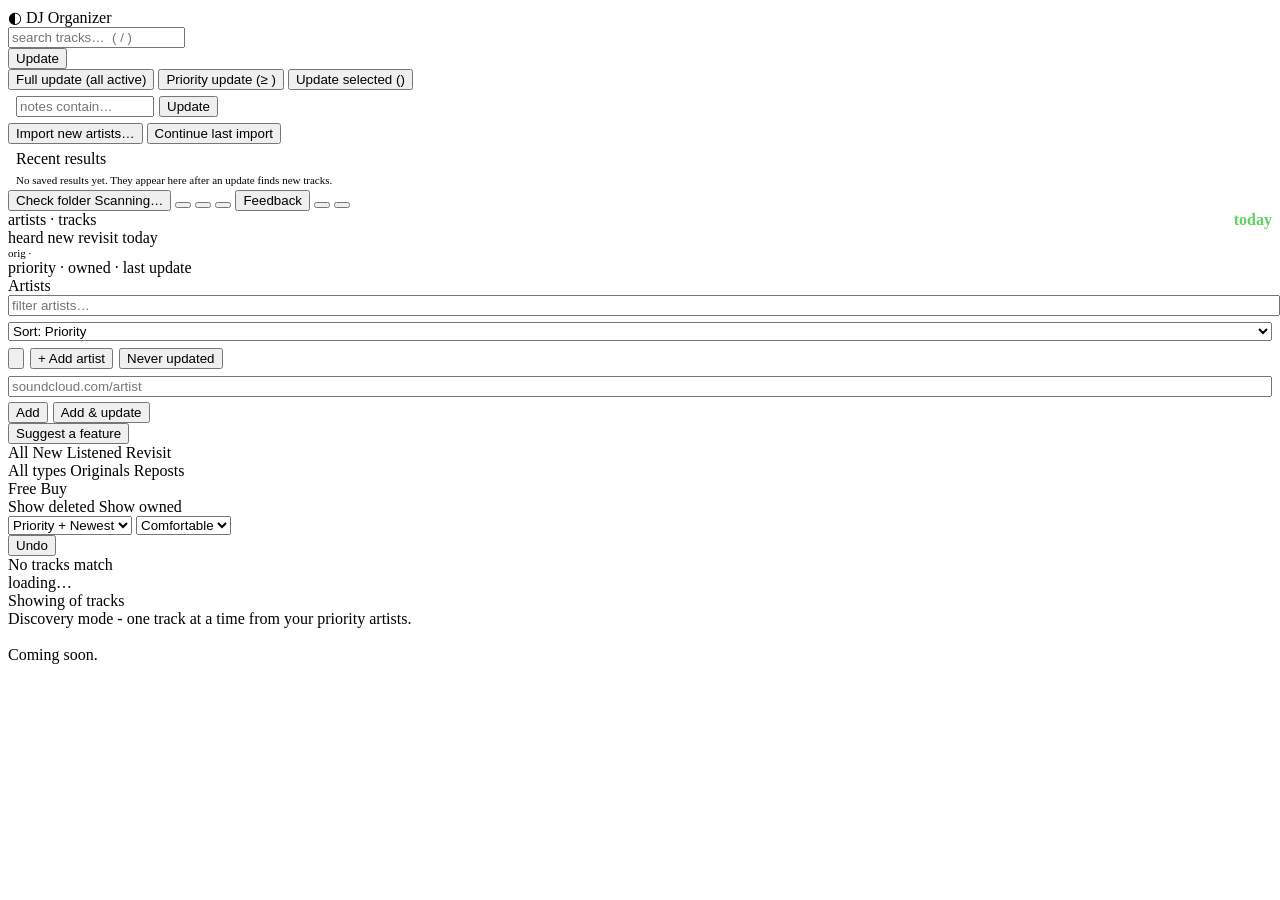
==== commit 0b1db2d6: "Add guided tour, animations, feedback window and visual polish Onboarding: combined disclaimer and w" ====
--- a/frontend/index.html
+++ b/frontend/index.html
@@ -13,11 +13,15 @@
   <script src="/static/js/session.js"></script>
   <script src="/static/js/owned.js"></script>
   <script src="/static/js/layout.js"></script>
+  <script src="/static/js/feedback.js"></script>
+  <script src="/static/js/tooltip.js"></script>
+  <script src="/static/js/anim.js"></script>
+  <script src="/static/js/tour.js"></script>
   <script src="/static/js/app.js"></script>
   <script defer src="/static/js/alpine.min.js"></script>
 </head>
 <body>
-<div class="app" x-data="djApp()" :class="{ 'density-compact': density === 'compact', narrow: narrow }" x-cloak>
+<div class="app" x-data="djApp()" :class="{ 'density-compact': density === 'compact', narrow: narrow, touring: tour.active }" x-cloak>
 
   <!-- Update-available banner -->
   <template x-if="updateAvailable">
@@ -46,6 +50,16 @@
     </div>
   </template>
 
+  <!-- One-time feedback nudge -->
+  <template x-if="feedbackNudge()">
+    <div class="banner feedback-banner" x-cloak>
+      <span><i class="ic ic-envelope-simple"></i> Got an idea, or something that bugs you? Feedback can be sent straight from the app.</span>
+      <span class="spacer"></span>
+      <button class="primary" @click="openFeedback()">Send feedback</button>
+      <button class="ghost" @click="dismissFeedbackNudge()">Dismiss</button>
+    </div>
+  </template>
+
   <!-- Resume banner -->
   <template x-if="resumable">
     <div class="banner">
@@ -59,7 +73,7 @@
 
   <!-- Background update strip: interactive imports (card closed) OR a single-artist update -->
   <template x-if="run && run.active && !interactive && (run.background || (run.interactive && (run.bgActive || run.queued)))">
-    <div class="banner" x-cloak>
+    <div class="banner" data-tour="bg-strip" x-cloak>
       <span class="spin" style="width:14px;height:14px"></span>
       <span>Updating in background: <b x-text="run.bgName || '…'"></b>
         <span class="muted" x-show="run.bgCount" x-text="'· ' + run.bgCount + (run.bgPhase === 'reposts' ? ' reposts' : ' tracks')"></span>
@@ -67,7 +81,7 @@
       <span class="muted" x-show="run.interactive" x-text="run.processed + ' done · ' + (run.queued||0) + ' queued'"></span>
       <span class="muted" x-show="!run.interactive && (run.total - run.processed - 1) > 0" x-text="'· ' + (run.total - run.processed - 1) + ' in queue'"></span>
       <span class="spacer"></span>
-      <button @click="run.interactive ? stopBgScrape() : stopSaveRun()" title="Stop updating. Progress is saved."><i class="ic ic-stop"></i> Stop</button>
+      <button @click="run.interactive ? stopBgScrape() : stopSaveRun()" data-tip="Stop updating. Progress is saved."><i class="ic ic-stop"></i> Stop</button>
     </div>
   </template>
 
@@ -78,24 +92,24 @@
            x-model="filters.search" @input="onSearchInput()" /></div>
     <div class="spacer"></div>
     <div style="position:relative">
-      <button @click="showUpdateMenu = !showUpdateMenu; if (showUpdateMenu) loadRunResults()">Update <i class="ic ic-caret-down"></i></button>
-      <div class="ctxmenu" style="right:0; left:auto" x-show="showUpdateMenu" @click.outside="showUpdateMenu=false" x-cloak>
+      <button data-tour="update-menu" :class="{ 'caret-open': showUpdateMenu }" @click="showUpdateMenu = !showUpdateMenu; if (showUpdateMenu) loadRunResults()">Update <i class="ic ic-caret-down"></i></button>
+      <div class="ctxmenu dropmenu" x-show="showUpdateMenu" @click.outside="showUpdateMenu=false" x-cloak>
         <button @click="runUpdate('full')">Full update (all active)</button>
         <button @click="runUpdate('priority')">Priority update (≥ <span x-text="settings.priority_update_threshold||2"></span><i class="ic ic-star-fill"></i>)</button>
         <button @click="runUpdate('selected', selectedArtistIds)" :disabled="!selectedArtistIds.length">
           Update selected (<span x-text="selectedArtistIds.length"></span>)</button>
-        <div style="padding:6px 8px; display:flex; gap:5px; align-items:center;" @click.stop>
+        <div data-tour="notes-update" style="padding:6px 8px; display:flex; gap:5px; align-items:center;" @click.stop>
           <input type="text" style="width:130px" placeholder="notes contain…" x-model="notesUpdateQuery"
                  @keydown.enter="runUpdate('notes', null, notesUpdateQuery)" />
           <button class="mini" :disabled="!notesUpdateQuery.trim()" @click="runUpdate('notes', null, notesUpdateQuery)">Update</button>
         </div>
         <button @click="openImport(); showUpdateMenu=false">Import new artists…</button>
         <button x-show="resumableExists" x-cloak @click="continueLastImport(); showUpdateMenu=false"
-                title="Resume the last paused step-by-step import where it stopped"><i class="ic ic-play"></i> Continue last import</button>
+                data-tip="Resume the last paused step-by-step import where it stopped"><i class="ic ic-play"></i> Continue last import</button>
         <div class="section-label" style="padding:6px 8px 2px">Recent results</div>
         <template x-for="rr in runResults" :key="rr.id">
           <button @click="showRunTracks({ id: rr.id, label: rr.label || 'Run', count: rr.track_count })"
-                  title="Show the tracks this run found new">
+                  :class="{ 'rr-new': rr.id > runSeen }" data-tip="Show the tracks this run found new">
             <i class="ic ic-sparkle"></i> <span x-text="rr.track_count"></span> new ·
             <span class="muted" x-text="rr.label"></span>
             <span class="muted" x-text="fmtRunDate(rr.created_at)"></span>
@@ -105,15 +119,16 @@
           No saved results yet. They appear here after an update finds new tracks.</div>
       </div>
     </div>
-    <button @click="pickFolder()" :disabled="ownedBusy" title="Check a music folder for tracks you already own">
-      <span x-show="!ownedBusy"><i class="ic ic-folder"></i> Check folder</span><span x-show="ownedBusy" x-cloak>Scanning…</span>
+    <button @click="pickFolder()" :disabled="ownedBusy" data-tip="Check a music folder for tracks you already own">
+      <span x-show="!ownedBusy"><i class="ic ic-folder"></i> Check folder</span><span x-show="ownedBusy" x-cloak class="fx-rocking"><i class="ic ic-folder"></i> Scanning…</span>
     </button>
-    <button @click="toggleTheme()" :title="theme==='dark' ? 'Switch to light' : 'Switch to dark'">
+    <button class="theme-btn" @click="toggleTheme($event)" :data-tip="theme==='dark' ? 'Switch to light' : 'Switch to dark'" :aria-label="theme==='dark' ? 'Switch to light' : 'Switch to dark'">
       <i class="ic ic-sun" x-show="theme==='dark'"></i><i class="ic ic-moon" x-show="theme!=='dark'"></i></button>
-    <button @click="openLayoutPanel()" title="Customize the compact layout"><i class="ic ic-layout"></i></button>
-    <button x-show="meta.kofi_url" x-cloak @click="window.open(meta.kofi_url, '_blank')" title="Support on Ko-fi"><i class="ic ic-heart"></i></button>
-    <button @click="openAbout()" title="About & links"><i class="ic ic-info"></i></button>
-    <button @click="openSettings()" title="Settings"><i class="ic ic-gear"></i></button>
+    <button @click="openLayoutPanel()" data-tip="Customize the compact layout" aria-label="Customize the compact layout"><i class="ic ic-layout"></i></button>
+    <button x-show="meta.kofi_url" x-cloak @click="window.open(meta.kofi_url, '_blank')" data-tip="Support on Ko-fi" aria-label="Support on Ko-fi"><i class="ic ic-heart"></i></button>
+    <button x-show="meta.feedback_key" x-cloak @click="openFeedback()" data-tip="Send feedback, ideas or bug reports"><i class="ic ic-envelope-simple"></i> Feedback</button>
+    <button @click="openAbout()" data-tip="About & links" aria-label="About & links"><i class="ic ic-info"></i></button>
+    <button @click="openSettings()" data-tip="Settings" aria-label="Settings"><i class="ic ic-gear"></i></button>
   </div>
 
   <div class="main">
@@ -121,35 +136,53 @@
     <div class="sidebar">
       <div class="stats">
         <div class="big" x-show="lay('ov.totals') || (lay('ov.today') && density !== 'compact')">
-          <span x-show="lay('ov.totals')"><b x-text="stats.artists"></b> artists · <b x-text="stats.tracks_total"></b> tracks</span><span
+          <span x-show="lay('ov.totals')"><b data-roll x-text="artistSearch.trim() ? artistMatchCount() : stats.artists"></b> artists · <b data-roll x-text="stats.tracks_total"></b> tracks</span><span
               x-show="lay('ov.today') && density !== 'compact'" style="float:right; font-weight:600; color:var(--accent, #5fd35f)"
-              title="Marked listened today"><i class="ic ic-headphones"></i> <span x-text="(stats.listened_today||0).toLocaleString()"></span> today</span></div>
+              data-tip="Marked listened today" data-today @roll="onTodayRoll($event)"><i class="ic ic-headphones"></i> <span data-roll x-text="(stats.listened_today||0).toLocaleString()"></span> today</span></div>
         <!-- Smart segmented bar: non-zero new/revisit slivers are forced to a min
              width so a tiny amount stays visible among thousands of heard tracks. -->
-        <div class="seg-bar" x-show="stats.tracks_total && lay('ov.bar')" :title="`${stats.listened||0} heard · ${stats.new||0} new · ${stats.revisit||0} revisit`">
+        <div class="seg-bar" x-show="stats.tracks_total && lay('ov.bar')" :data-tip="`${stats.listened||0} heard · ${stats.new||0} new · ${stats.revisit||0} revisit`">
           <div class="seg heard" :style="{ flex: stats.listened||0 }"></div>
-          <div class="seg new" x-show="stats.new" :style="{ flex: stats.new||0 }"></div>
+          <div class="seg new" :class="{ gone: !stats.new }" :style="{ flex: stats.new||0 }"></div>
           <div class="seg rev" x-show="stats.revisit" x-cloak :style="{ flex: stats.revisit||0 }"></div>
         </div>
         <div class="seg-legend" x-show="lay('ov.legend') || (lay('ov.today') && density === 'compact')">
-          <span x-show="lay('ov.legend')" title="Heard"><i class="dot heard"></i><b x-text="(stats.listened||0).toLocaleString()"></b><span
+          <span x-show="lay('ov.legend')" data-tip="Heard"><i class="dot heard"></i><b x-text="(stats.listened||0).toLocaleString()"></b><span
                 class="leg-word"> heard</span></span>
-          <span x-show="stats.new && lay('ov.legend')" title="New"><i class="dot new"></i><b x-text="(stats.new||0).toLocaleString()"></b><span
+          <span x-show="stats.new && lay('ov.legend')" data-tip="New"><i class="dot new"></i><b x-text="(stats.new||0).toLocaleString()"></b><span
                 class="leg-word"> new</span></span>
-          <span x-show="stats.revisit && lay('ov.legend')" x-cloak title="Revisit"><i class="dot rev"></i><b x-text="(stats.revisit||0).toLocaleString()"></b><span
+          <span x-show="stats.revisit && lay('ov.legend')" x-cloak data-tip="Revisit"><i class="dot rev"></i><b x-text="(stats.revisit||0).toLocaleString()"></b><span
                 class="leg-word"> revisit</span></span>
           <span class="leg-today" x-show="lay('ov.today') && density === 'compact'"
-                title="Tracks you marked listened today (resets at local midnight)"><i class="ic ic-headphones"></i> <b x-text="(stats.listened_today||0).toLocaleString()"></b> today</span>
+                data-tip="Tracks you marked listened today (resets at local midnight)" data-today @roll="onTodayRoll($event)"><i class="ic ic-headphones"></i> <b data-roll x-text="(stats.listened_today||0).toLocaleString()"></b> today</span>
         </div>
         <div class="muted" style="font-size:11px" x-show="lay('ov.origreposts')">orig <span x-text="(stats.originals_listened||0)+'/'+(stats.originals_total||0)"></span> · <i class="ic ic-repeat"></i> <span x-text="(stats.reposts_listened||0)+'/'+(stats.reposts_total||0)"></span></div>
         <div class="muted" x-show="lay('ov.meta')"><span x-text="stats.priority_artists"></span> priority · <span x-text="stats.owned||0"></span> owned · last update <span x-text="fmtDate(stats.last_update)"></span></div>
       </div>
+      <template x-if="showChecklist()">
+        <div class="checklist" :class="{ 'all-set': checklistCount() === 4 }">
+          <div class="cl-head">
+            <b x-text="checklistCount() === 4 ? 'All set' : 'Getting started'"></b>
+            <span class="muted" x-text="checklistCount() + '/4'"></span>
+            <button class="cl-x" @click="dismissChecklist()" aria-label="Hide the checklist" data-tip="Hide the checklist"><i class="ic ic-x"></i></button>
+          </div>
+          <div class="cl-bar"><div :style="`width:${checklistCount() * 25}%`"></div></div>
+          <template x-for="c in checklistSteps()" :key="c.key">
+            <div class="cl-row" :class="{ done: c.done }">
+              <span class="cl-box"><i class="ic ic-check" x-show="c.done"></i></span>
+              <span class="cl-label" x-text="c.label"></span>
+              <button class="cl-show" x-show="!c.done" @click="startTour(c.step)">Show me</button>
+            </div>
+          </template>
+          <div class="cl-foot muted">Got lots of artists? Update &gt; Import new artists brings in everyone you follow.</div>
+        </div>
+      </template>
       <div class="sidebar-head">
         <div class="sidebar-title">Artists</div>
         <input type="text" style="width:100%" placeholder="filter artists…"
                x-model="artistSearch" @input="loadArtists()"
                @keydown.escape.stop="artistSearch=''; loadArtists()" />
-        <select style="width:100%; margin-top:6px" x-model="artistSort" @change="loadArtists()" title="Sort artists">
+        <select style="width:100%; margin-top:6px" x-model="artistSort" @change="loadArtists({ sort: true })" data-tip="Sort artists">
           <option value="priority">Sort: Priority</option>
           <option value="priority_old">Sort: Priority + Oldest</option>
           <option value="priority_todo">Sort: Priority + most to do</option>
@@ -158,22 +191,38 @@
           <option value="last_scraped">Sort: Last updated</option>
         </select>
         <div style="margin-top:7px; display:flex; gap:6px;">
-          <button class="mini" :class="{ 'filter-on': selectedArtistIds.length }" @click="clearArtistFilter()" :disabled="!selectedArtistIds.length"
+          <button class="mini" :class="{ 'filter-on': selectedArtistIds.length || artistSearch.trim() }" @click="clearArtistFilter()" :disabled="!selectedArtistIds.length && !artistSearch.trim()"
                   x-text="selectedArtistIds.length ? ('Clear filter (' + selectedArtistIds.length + ')') : 'Clear filter'"></button>
-          <button class="mini" @click="showAddArtist = !showAddArtist">+ Add artist</button>
-          <button class="mini" x-show="(stats.unscraped_artists || 0) > 0 || artistUnscraped" :class="{ 'filter-on': artistUnscraped }" @click="toggleUnscraped()" title="Artists added but never updated" x-cloak><i class="ic ic-prohibit"></i> Never updated</button>
-        </div>
-        <div x-show="showAddArtist" style="margin-top:7px; display:flex; flex-direction:column; gap:5px;" x-cloak>
+          <button class="mini" data-tour="add-artist" @click="showAddArtist = !showAddArtist">+ Add artist</button>
+          <button class="mini" x-show="(stats.unscraped_artists || 0) > 0 || artistUnscraped" :class="{ 'filter-on': artistUnscraped }" @click="toggleUnscraped()" data-tip="Artists added but never updated" x-cloak><i class="ic ic-prohibit"></i> Never updated</button>
+        </div>
+        <div x-show="showAddArtist" data-tour="add-url" style="margin-top:7px; display:flex; flex-direction:column; gap:5px;" x-cloak>
           <input type="text" placeholder="soundcloud.com/artist" x-model="addArtistUrl" @keydown.enter="submitAddArtist(false)" />
           <div style="display:flex; gap:5px;">
             <button class="mini" @click="submitAddArtist(false)">Add</button>
-            <button class="mini primary" @click="submitAddArtist(true)">Add &amp; update</button>
+            <span class="tip-wrap" :data-tip="tour.active ? 'Off during the tour. Press Add; updating comes a few steps later.' : null"><button class="mini primary"
+                    @click="submitAddArtist(true)" :disabled="tour.active">Add &amp; update</button></span>
           </div>
         </div>
       </div>
       <div class="artist-list">
+        <div class="empty" x-show="!artistMatchCount()">
+          <template x-if="!artistFilterChips().length"><div>No artists yet. Import or add one.</div></template>
+          <template x-if="artistFilterChips().length">
+            <div>
+              <div>No artists match</div>
+              <div class="empty-chips">
+                <template x-for="c in artistFilterChips()" :key="c.key">
+                  <button class="chip filter-chip" @click="removeArtistChip(c)" :aria-label="'Remove filter ' + c.label">
+                    <span x-text="c.label"></span><i class="ic ic-x"></i>
+                  </button>
+                </template>
+              </div>
+            </div>
+          </template>
+        </div>
         <template x-for="a in artists" :key="a.id">
-          <div class="artist" :class="{ active: artistFilterActive(a.id), inactive: !a.is_active, deleted: a.is_deleted, complete: a.tracks_total>0 && a.listened_count===a.tracks_total }"
+          <div class="artist" :data-k="a.id" :class="{ active: artistFilterActive(a.id), inactive: !a.is_active, deleted: a.is_deleted, dim: a._dim, complete: a.tracks_total>0 && a.listened_count===a.tracks_total }"
                @click="filterByArtist(a, $event.metaKey || $event.ctrlKey)"
                @contextmenu.prevent="openArtistPanel(a)">
             <div class="artist-row1">
@@ -183,7 +232,7 @@
                 </template>
               </span>
               <span class="artist-name" x-text="a.name"></span>
-              <button class="mini" x-show="lay('ar.update')" @click.stop="updateSingleArtist(a)" title="Update this artist"><i class="ic ic-arrows-clockwise"></i></button>
+              <button class="mini" data-tour="artist-update" x-show="lay('ar.update')" :class="{ 'fx-spinning': isUpdatingArtist(a) }" @click.stop="updateSingleArtist(a)" data-tip="Update this artist" aria-label="Update this artist"><i class="ic ic-arrows-clockwise"></i></button>
             </div>
             <div class="artist-meta">
               <span x-show="lay('ar.orig')" x-text="(a.originals_total||0) + ' orig'"></span>
@@ -193,15 +242,15 @@
             </div>
             <!-- Counts (above) are the real signal; this thin bar is just an
                  ambient sense of overall progress. ✓ when nothing's left. -->
-            <div class="heard-bar" x-show="a.tracks_total && (a.new_count || a.revisit_count) && lay('ar.bar')"
-                 :title="`${a.listened_count||0}/${a.tracks_total||0} heard`">
-              <div :style="`width:${segPct(a,'listened_count')}%`"></div>
-            </div>
-            <div class="done-check" x-show="a.tracks_total && !a.new_count && !a.revisit_count && lay('ar.done')"><i class="ic ic-check"></i> all heard</div>
+            <div class="heard-bar" x-show="a.tracks_total && (a.new_count || a.revisit_count || a._fin) && lay('ar.bar')"
+                 :data-tip="`${a.listened_count||0}/${a.tracks_total||0} heard`">
+              <div :style="`width:${a._fin ? 100 : segPct(a,'listened_count')}%`"></div>
+            </div>
+            <div class="done-check" :class="{ 'fx-pop': a._pop }" x-show="a.tracks_total && !a.new_count && !a.revisit_count && !a._fin && lay('ar.done')"><i class="ic ic-check"></i> all heard</div>
           </div>
         </template>
-        <div class="empty" x-show="!artists.length">No artists yet. Import or add one.</div>
-      </div>
+      </div>
+      <button class="sidebar-feedback" x-show="meta.feedback_key" x-cloak @click="openFeedback('suggestion')"><i class="ic ic-envelope-simple"></i> Suggest a feature</button>
     </div>
 
     <!-- Tracks panel -->
@@ -215,48 +264,48 @@
             <span class="rb-note">Filters apply to what this update found. Closes on its own once everything here is reviewed.</span>
           </div>
           <span class="spacer"></span>
-          <button class="rb-exit" @click="clearRunSet()" title="Back to all tracks (Esc)"><i class="ic ic-x"></i> Exit results</button>
+          <button class="rb-exit" @click="clearRunSet()" data-tip="Back to all tracks (Esc)"><i class="ic ic-x"></i> Exit results</button>
         </div>
       </template>
 
       <div class="filterbar">
-        <div class="chip-group">
-          <span class="chip" x-show="lay('filter.all')" :class="{on: filters.status==='all'}" @click="setStatus('all')">All <span class="chip-count" x-text="chipStats.tracks_total||0"></span></span>
-          <span class="chip" x-show="lay('filter.new')" :class="{on: filters.status==='new'}" @click="setStatus('new')">New <span class="chip-count" x-text="chipStats.new||0"></span></span>
-          <span class="chip" x-show="lay('filter.listened')" :class="{on: filters.status==='listened'}" @click="setStatus('listened')">Listened <span class="chip-count" x-text="chipStats.listened||0"></span></span>
-          <span class="chip" x-show="lay('filter.revisit')" :class="{on: filters.status==='revisit'}" @click="setStatus('revisit')"><i class="ic ic-clock-counter-clockwise"></i> Revisit <span class="chip-count" x-text="chipStats.revisit||0"></span></span>
+        <div class="chip-group" data-pill>
+          <span class="chip" x-show="lay('filter.all')" :class="{on: filters.status==='all'}" @click="setStatus('all')">All <span class="chip-count" data-roll x-text="chipStats.tracks_total||0"></span></span>
+          <span class="chip" x-show="lay('filter.new')" :class="{on: filters.status==='new'}" @click="setStatus('new')">New <span class="chip-count" data-roll x-text="chipStats.new||0"></span></span>
+          <span class="chip" x-show="lay('filter.listened')" :class="{on: filters.status==='listened'}" @click="setStatus('listened')">Listened <span class="chip-count" data-roll x-text="chipStats.listened||0"></span></span>
+          <span class="chip" x-show="lay('filter.revisit')" :class="{on: filters.status==='revisit'}" @click="setStatus('revisit')"><i class="ic ic-clock-counter-clockwise"></i> Revisit <span class="chip-count" data-roll x-text="chipStats.revisit||0"></span></span>
           <template x-if="filters.status==='revisit' && lay('filter.openmode')">
-            <span class="chip" :class="{on: openDownloadLink}" @click="openDownloadLink=!openDownloadLink"
-                  title="Clicking a track opens its download link instead of SoundCloud."
+            <span class="chip no-pill" :class="{on: openDownloadLink}" @click="openDownloadLink=!openDownloadLink"
+                  data-tip="Clicking a track opens its download link instead of SoundCloud."
                   ><span x-show="openDownloadLink"><i class="ic ic-download-simple"></i> Opens: download link</span><span x-show="!openDownloadLink"><i class="ic ic-arrow-square-out"></i> Opens: SoundCloud</span></span>
           </template>
         </div>
         <template x-if="narrow && selectedArtistIds.length">
           <span class="chip on artist-crumb" x-cloak @click="clearArtistFilter()"
-                title="Showing one artist only. Click to clear.">
+                data-tip="Showing one artist only. Click to clear.">
             <span x-text="artistCrumbLabel()"></span> <i class="ic ic-x"></i></span>
         </template>
         <span class="sep" x-show="lay('filter.type')"></span>
-        <div class="chip-group" x-show="lay('filter.type')">
+        <div class="chip-group" data-pill x-show="lay('filter.type')">
           <span class="chip" :class="{on: filters.type==='all'}" @click="setType('all')">All types</span>
-          <span class="chip" :class="{on: filters.type==='originals'}" @click="setType('originals')">Originals <span class="chip-count" x-text="chipStats.originals_total||0"></span></span>
-          <span class="chip" :class="{on: filters.type==='reposts'}" @click="setType('reposts')"><i class="ic ic-repeat"></i> Reposts <span class="chip-count" x-text="chipStats.reposts_total||0"></span></span>
+          <span class="chip" :class="{on: filters.type==='originals'}" @click="setType('originals')">Originals <span class="chip-count" data-roll x-text="chipStats.originals_total||0"></span></span>
+          <span class="chip" :class="{on: filters.type==='reposts'}" @click="setType('reposts')"><i class="ic ic-repeat"></i> Reposts <span class="chip-count" data-roll x-text="chipStats.reposts_total||0"></span></span>
         </div>
         <span class="sep" x-show="lay('filter.link')"></span>
-        <div class="chip-group" x-show="lay('filter.link')">
-          <span class="chip" :class="{on: filters.link==='free'}" @click="setLink('free')" title="Tracks with a free download link. Click again to clear."><i class="ic ic-download-simple"></i> Free <span class="chip-count" x-text="chipStats.free_total||0"></span></span>
-          <span class="chip" :class="{on: filters.link==='buy'}" @click="setLink('buy')" title="Tracks that link to Bandcamp or Beatport. Click again to clear."><i class="ic ic-shopping-cart-simple"></i> Buy <span class="chip-count" x-text="chipStats.buy_total||0"></span></span>
+        <div class="chip-group" data-pill x-show="lay('filter.link')">
+          <span class="chip" :class="{on: filters.link==='free'}" @click="setLink('free')" data-tip="Tracks with a free download link. Click again to clear."><i class="ic ic-download-simple"></i> Free <span class="chip-count" data-roll x-text="chipStats.free_total||0"></span></span>
+          <span class="chip" :class="{on: filters.link==='buy'}" @click="setLink('buy')" data-tip="Tracks that link to Bandcamp or Beatport. Click again to clear."><i class="ic ic-shopping-cart-simple"></i> Buy <span class="chip-count" data-roll x-text="chipStats.buy_total||0"></span></span>
         </div>
         <span class="sep" x-show="lay('filter.stars')"></span>
         <div class="chip-group" x-show="lay('filter.stars')">
-          <span class="chip" :class="{on: starActive(0)}" @click="toggleStar(0)" title="No stars"><i class="ic ic-star"></i></span>
+          <span class="chip" :class="{on: starActive(0)}" @click="toggleStar(0)" data-tip="No stars"><i class="ic ic-star"></i></span>
           <template x-for="n in starsArr" :key="n">
             <span class="chip" :class="{on: starActive(n)}" @click="toggleStar(n)"><span x-text="n"></span><i class="ic ic-star-fill"></i></span>
           </template>
         </div>
         <span class="sep" x-show="lay('filter.deleted') || lay('filter.owned')"></span>
         <span class="chip" x-show="lay('filter.deleted')" :class="{on: filters.showDeleted}" @click="toggleShowDeleted()">Show deleted</span>
-        <span class="chip" x-show="lay('filter.owned')" :class="{on: filters.showOwned}" @click="toggleShowOwned()">Show owned <span class="chip-count" x-text="chipStats.owned||0"></span></span>
+        <span class="chip" x-show="lay('filter.owned')" :class="{on: filters.showOwned}" @click="toggleShowOwned()">Show owned <span class="chip-count" data-roll x-text="chipStats.owned||0"></span></span>
         <div class="filter-right">
         <select x-model="sort" @change="setSort(sort)">
           <option value="priority_new_first">Priority + Newest</option>
@@ -275,40 +324,39 @@
       </div>
 
       <!-- Bulk action bar (always visible: select-all lives here) -->
-      <div class="bulkbar" :class="{ on: allVisibleSelected() }">
+      <div class="bulkbar" :class="{ on: allVisibleSelected(), tight: bulkTight }" x-init="_watchBulkbar($el)">
         <span class="check" :class="{on: allVisibleSelected()}" @click="toggleSelectAll()"
-              title="Select / deselect all visible"><i class="ic ic-check" x-show="allVisibleSelected()"></i></span>
+              data-tip="Select / deselect all visible"><i class="ic ic-check" x-show="allVisibleSelected()"></i></span>
         <span x-text="selectedTrackIds.length ? (selectedTrackIds.length + ' selected') : 'Select all'"></span>
         <template x-if="selectedTrackIds.length">
-          <span style="display:flex; gap:8px; align-items:center;">
-            <button class="mini" @click="bulkListened()">Mark listened</button>
-            <button class="mini" @click="copyNoDownloadSelected()"
-                    title="Copies the links of selected tracks with no free download (or only Bandcamp/Beatport) and marks them listened. Ones with a real download link stay selected."><i class="ic ic-copy"></i> Copy non-DL & listened</button>
-            <button class="mini" @click="bulkRevisit()"><i class="ic ic-clock-counter-clockwise"></i> Revisit</button>
-            <button class="mini" @click="bulkUnlistened()">Mark new</button>
-            <button class="mini" @click="bulkDelete()">Delete</button>
-            <button class="mini" x-show="filters.showDeleted" @click="bulkRestore()">Restore</button>
-            <button class="mini" x-show="!filters.showOwned" @click="bulkOwned()">Mark owned</button>
-            <button class="mini" x-show="filters.showOwned" @click="bulkUnowned()">Unmark owned</button>
-            <button class="mini" @click="invertSelection()">Invert</button>
-            <button class="mini" @click="clearSelection()">Deselect all</button>
+          <span class="bulk-actions">
+            <button class="mini" @click="bulkListened()" :data-tip="bulkTight ? 'Mark listened' : null"><i class="ic ic-headphones"></i><span class="bl"> Mark listened</span></button>
+            <button class="mini" @click="copyNoDownloadSelected()" :data-tip="(bulkTight ? 'No free DL: copy & mark heard. ' : '') + 'Copies links of tracks with no free download and marks them heard'"><i class="ic ic-copy"></i><span class="bl"> No free DL: copy &amp; mark heard</span></button>
+            <button class="mini" @click="bulkRevisit()" :data-tip="bulkTight ? 'Revisit' : null"><i class="ic ic-clock-counter-clockwise"></i><span class="bl"> Revisit</span></button>
+            <button class="mini" @click="bulkUnlistened()" :data-tip="bulkTight ? 'Mark new' : null"><i class="ic ic-sparkle"></i><span class="bl"> Mark new</span></button>
+            <button class="mini" @click="bulkDelete()" :data-tip="bulkTight ? 'Delete' : null"><i class="ic ic-trash"></i><span class="bl"> Delete</span></button>
+            <button class="mini" x-show="filters.showDeleted" @click="bulkRestore()" :data-tip="bulkTight ? 'Restore' : null"><i class="ic ic-arrow-counter-clockwise"></i><span class="bl"> Restore</span></button>
+            <button class="mini" x-show="!filters.showOwned" @click="bulkOwned()" :data-tip="bulkTight ? 'Mark owned' : null"><i class="ic ic-vinyl-record"></i><span class="bl"> Mark owned</span></button>
+            <button class="mini" x-show="filters.showOwned" @click="bulkUnowned()" :data-tip="bulkTight ? 'Unmark owned' : null"><i class="ic ic-vinyl-record"></i><span class="bl"> Unmark owned</span></button>
+            <button class="mini" @click="invertSelection()" :data-tip="bulkTight ? 'Invert' : null"><i class="ic ic-swap"></i><span class="bl"> Invert</span></button>
+            <button class="mini" @click="clearSelection()" :data-tip="bulkTight ? 'Deselect all' : null"><i class="ic ic-x"></i><span class="bl"> Deselect all</span></button>
           </span>
         </template>
         <span class="spacer" style="flex:1"></span>
-        <button class="mini" x-show="undoStack.length" @click="undo()" title="Undo last track change (Ctrl+Z)"><i class="ic ic-arrow-u-up-left"></i> Undo</button>
+        <button class="mini" x-show="undoStack.length" @click="undo()" data-tip="Undo last track change (Ctrl+Z)"><i class="ic ic-arrow-u-up-left"></i> Undo</button>
       </div>
 
       <!-- Track list -->
       <div class="track-list">
         <template x-for="(t, i) in tracks" :key="t.id">
-          <div class="track" :class="{ checked: t.is_checked, revisit: t.is_revisit, deleted: t.is_deleted, focused: focusedIndex===i, isnew: isNew(t), selected: isSelected(t.id) }"
+          <div class="track" :data-k="t.id" :class="{ checked: t.is_checked, revisit: t.is_revisit, deleted: t.is_deleted, focused: focusedIndex===i, isnew: isNew(t), selected: isSelected(t.id) }"
                @contextmenu="openCtx($event, t)" @click="rowClick(t, i, $event)">
             <div class="row-marks">
-              <span class="mark heard" :class="{on: t.is_checked}" @click.stop="toggleCheck(t)" title="Mark listened">
-                <span class="mark-box"><i class="ic ic-check" x-show="t.is_checked"></i></span>
+              <span class="mark heard" :class="{on: t.is_checked}" @click.stop="toggleCheck(t)" data-tip="Mark listened">
+                <span class="mark-box"><svg class="chk" viewBox="0 0 256 256" x-show="t.is_checked"><polyline points="40 144 96 200 224 72" pathLength="1"/></svg></span>
                 <span class="mark-label">Heard</span>
               </span>
-              <span class="mark later" :class="{on: t.is_revisit}" @click.stop="toggleRevisit(t)" title="Revisit later">
+              <span class="mark later" :class="{on: t.is_revisit}" @click.stop="toggleRevisit(t)" data-tip="Revisit later">
                 <span class="mark-box"><i class="ic ic-clock-counter-clockwise" x-show="t.is_revisit"></i></span>
                 <span class="mark-label">Later</span>
               </span>
@@ -317,19 +365,40 @@
               <span class="stars-static" :class="'p'+t.artist_priority" x-show="!(t.group_size > 1)" ><template x-for="i in Math.max(0, Math.min(4, t.artist_priority || 0))" :key="i"><i class="ic ic-star-fill"></i></template></span>
               <span class="name" :class="{ merged: t.group_size > 1 }" x-text="t.group_size > 1 ? 'Various / Merged' : t.artist_name"></span>
             </span>
-            <span class="track-name" @click.stop="openTrack(t)">
-              <span class="repost-tag" x-show="t.is_repost"><i class="ic ic-repeat"></i></span><span class="tname" x-text="t.name"></span>
+            <span class="track-name">
+              <span class="repost-tag" x-show="t.is_repost"><i class="ic ic-repeat"></i></span><span class="tname" @click.stop="openTrack(t)" x-text="t.name"></span>
               <span class="merged-badge" x-show="t.group_size > 1" x-cloak x-text="'shared by ' + t.group_size"></span>
               <span class="revisit-badge" x-show="t.is_revisit" x-cloak><i class="ic ic-clock-counter-clockwise"></i> revisit</span>
-              <span class="link-badge free" x-show="lay('tr.link') && linkKind(t)==='free'" x-cloak title="Has a free download link"><i class="ic ic-download-simple"></i> free</span>
-              <span class="link-badge buy" x-show="lay('tr.link') && linkKind(t)==='buy'" x-cloak title="Links to a store"><i class="ic ic-shopping-cart-simple"></i> buy</span>
+              <span class="link-badge free" x-show="lay('tr.link') && linkKind(t)==='free'" x-cloak data-tip="Has a free download link"><i class="ic ic-download-simple"></i> free</span>
+              <span class="link-badge buy" x-show="lay('tr.link') && linkKind(t)==='buy'" x-cloak data-tip="Links to a store"><i class="ic ic-shopping-cart-simple"></i> buy</span>
               <span class="owned-badge" x-show="t.is_owned" x-cloak><i class="ic ic-check"></i> owned</span>
             </span>
-            <span class="ext" @click.stop="openTrack(t)" title="Open in browser"><i class="ic ic-arrow-square-out"></i></span>
+            <span class="ext" @click.stop="openTrack(t)" data-tip="Open in browser"><i class="ic ic-arrow-square-out"></i></span>
           </div>
         </template>
-        <div class="empty" x-show="!tracks.length && !tracksLoading">No tracks match your filters.</div>
-        <div class="empty" x-show="tracksLoading"><span class="spin"></span> loading…</div>
+        <div class="empty" x-show="!tracks.length && !tracksLoading && tracksLoaded">
+          <div>No tracks match</div>
+          <template x-if="activeFilterChips().length">
+            <div>
+              <div class="empty-chips">
+                <template x-for="c in activeFilterChips()" :key="c.key + (c.arg || '')">
+                  <button class="chip filter-chip" @click="removeFilterChip(c)" :aria-label="'Remove filter ' + c.label">
+                    <span x-text="c.label"></span><i class="ic ic-x"></i>
+                  </button>
+                </template>
+              </div>
+              <div class="muted empty-hint">Remove one to see more</div>
+            </div>
+          </template>
+        </div>
+        <template x-if="!tracksLoaded">
+          <div>
+            <template x-for="i in 8" :key="i">
+              <div class="track skel"><span class="sk" style="width:46px"></span><span class="sk" style="width:110px"></span><span class="sk" :style="`width:${30 + (i * 37) % 45}%`"></span></div>
+            </template>
+          </div>
+        </template>
+        <div class="empty" x-show="tracksLoading && tracksLoaded && !tracks.length"><span class="spin"></span> loading…</div>
       </div>
       <div class="track-foot">
         Showing <b x-text="tracks.length"></b> of <b x-text="tracksTotal"></b> tracks
@@ -372,43 +441,10 @@
     </div>
   </template>
 
-  <!-- First-run onboarding -->
-  <template x-if="showOnboarding">
+  <!-- First run: the notice, then how to start -->
+  <template x-if="welcomeStep === 1">
     <div class="overlay">
-      <div class="modal">
-        <h2>Welcome to DJ Organizer <i class="ic ic-headphones"></i></h2>
-        <div class="body">
-          <div class="muted">Somewhere to keep the tracks you still need to get through. Names, links
-            and what you've heard. It never touches audio files.</div>
-          <div class="muted" style="font-size:12px; margin-top:8px">It reads public SoundCloud pages
-            logged out, so your account stays out of it.</div>
-          <div class="field">
-            <label>Your SoundCloud following page (optional)</label>
-            <input type="text" x-model="settings.source_url" placeholder="https://soundcloud.com/you/following" />
-          </div>
-          <div class="section-label">Advanced (optional)</div>
-          <div class="muted" style="font-size:12px">Point this at a Chrome profile to update logged in.
-            Your account is then behind every request, and can be flagged for it. Leave blank if unsure.</div>
-          <div class="field">
-            <label>Chrome profile path</label>
-            <input type="text" x-model="settings.browser_profile_path" placeholder="optional, e.g. C:\Users\you\AppData\Local\Google\Chrome\User Data" />
-          </div>
-        </div>
-        <div class="foot">
-          <template x-if="meta.tutorial_url">
-            <button @click="window.open(meta.tutorial_url, '_blank')" title="Short video covering the basics"><i class="ic ic-play"></i> Watch the basics</button>
-          </template>
-          <button @click="finishOnboarding(false)">I'll explore first</button>
-          <button class="primary" @click="finishOnboarding(true)">Import artists <i class="ic ic-arrow-right"></i></button>
-        </div>
-      </div>
-    </div>
-  </template>
-
-  <!-- First-run disclaimer -->
-  <template x-if="showDisclaimer">
-    <div class="overlay">
-      <div class="modal">
+      <div class="modal welcome-modal">
         <h2>Before you start</h2>
         <div class="body">
           <div class="muted" style="font-size:13px">
@@ -426,6 +462,29 @@
           <button x-show="meta.github_url" @click="window.open(meta.github_url, '_blank')">Learn more <i class="ic ic-arrow-square-out"></i></button>
           <span style="flex:1"></span>
           <button class="primary" @click="acceptDisclaimer()">I understand</button>
+        </div>
+      </div>
+    </div>
+  </template>
+
+  <template x-if="welcomeStep === 2">
+    <div class="overlay">
+      <div class="modal welcome-modal stagger-in">
+        <h2>Welcome to DJ Organizer</h2>
+        <div class="body">
+          <div class="muted">Keeps track of the SoundCloud tracks you still need to hear. Names and links only.</div>
+          <button class="choice primary-choice" @click="finishOnboarding('tour')">
+            <i class="ic ic-arrow-right"></i>
+            <span><b>Show me around</b><span class="muted">Add one artist, update it, review a track</span></span>
+          </button>
+          <button class="choice" x-show="meta.tutorial_url" @click="finishOnboarding('video')">
+            <i class="ic ic-play"></i>
+            <span><b>Watch the basics</b><span class="muted">Short video on YouTube</span></span>
+          </button>
+          <button class="choice" @click="finishOnboarding('explore')">
+            <i class="ic ic-magnifying-glass"></i>
+            <span><b>I'll explore</b><span class="muted">The checklist stays in the sidebar</span></span>
+          </button>
         </div>
       </div>
     </div>
@@ -484,10 +543,12 @@
           <div class="section-label">Privacy</div>
           <div class="muted" style="font-size:12px">
             No accounts, no telemetry. It talks to SoundCloud while updating, and checks GitHub once
-            per launch for a new version (Settings turns that off).
-          </div>
+            per launch for a new version (Settings turns that off). Feedback is sent only when you press
+            Send.
+          </div>
+          <button style="margin-top:14px; width:100%" @click="showAbout=false; startTour('add')"><i class="ic ic-arrow-right"></i> Replay the guided tour</button>
           <template x-if="meta.tutorial_url">
-            <div style="margin-top:14px">
+            <div style="margin-top:8px">
               <button class="primary" style="width:100%; padding:10px; font-size:14px"
                       @click="window.open(meta.tutorial_url, '_blank')"><i class="ic ic-play"></i> Watch the basics</button>
             </div>
@@ -495,13 +556,14 @@
           <div class="section-label">Links</div>
           <div style="display:flex; gap:8px; flex-wrap:wrap">
             <button x-show="meta.github_url" @click="window.open(meta.github_url, '_blank')">Source on GitHub <i class="ic ic-arrow-square-out"></i></button>
+            <button x-show="meta.feedback_key" @click="openFeedback()">Send feedback</button>
             <button x-show="meta.issues_url" @click="window.open(meta.issues_url, '_blank')">Report a bug <i class="ic ic-arrow-square-out"></i></button>
             <button x-show="meta.github_url" @click="window.open(meta.github_url + '#contact', '_blank')">Contact</button>
           </div>
           <template x-if="meta.kofi_url">
             <div>
               <div class="section-label">Support</div>
-              <div class="muted" style="font-size:12px">Free and open source. Tips go toward keeping it maintained.</div>
+              <div class="muted" style="font-size:12px">Free and open source. Tips go toward keeping it maintained and building more useful apps.</div>
               <button style="margin-top:8px" @click="window.open(meta.kofi_url, '_blank')"><i class="ic ic-coffee"></i> Buy me a coffee on Ko-fi <i class="ic ic-arrow-square-out"></i></button>
             </div>
           </template>
@@ -510,6 +572,40 @@
           </div>
         </div>
         <div class="foot"><button class="primary" @click="showAbout=false">Close</button></div>
+      </div>
+    </div>
+  </template>
+
+  <!-- Feedback window -->
+  <template x-if="showFeedback">
+    <div class="overlay" @click.self="showFeedback=false" @keydown.escape.window="showFeedback=false">
+      <div class="modal feedback-modal">
+        <h2>Send feedback</h2>
+        <div class="body fb-body" :class="{ 'is-sent': fbState === 'sent' }">
+          <div class="chip-group">
+            <template x-for="k in DJ.FEEDBACK_KINDS" :key="k.key">
+              <button class="chip" :class="{ on: fb.kind === k.key }" @click="fb.kind = k.key" x-text="k.label"></button>
+            </template>
+          </div>
+          <div class="field">
+            <textarea id="fb-message" rows="6" maxlength="5000" x-model="fb.message" :placeholder="fbPlaceholder()"
+                      :class="{ invalid: fbState === 'error' && fbErrorField === 'message' }"
+                      @input="if (fbState === 'error') fbState = 'idle'" :disabled="fbState === 'sending' || fbState === 'sent'"></textarea>
+            <div class="field-error" x-show="fbState === 'error' && fbErrorField === 'message'" x-text="fbError"></div>
+          </div>
+          <input type="email" maxlength="200" x-model="fb.email" placeholder="Email (optional, if you want a reply)"
+                 :disabled="fbState === 'sending' || fbState === 'sent'">
+          <div class="muted" style="font-size:12px">Sends your message, the app version and your OS. Nothing else.</div>
+          <div class="fb-error" x-show="fbState === 'error' && fbErrorField !== 'message'" x-text="fbError"></div>
+          <template x-if="fbState === 'sent'">
+            <div class="fb-done"><i class="ic ic-check-circle"></i><span>Sent, thanks</span></div>
+          </template>
+        </div>
+        <div class="foot">
+          <button class="ghost" @click="showFeedback=false" x-text="fbState === 'sent' ? 'Close' : 'Cancel'"></button>
+          <button class="primary" @click="sendFeedback()" :disabled="fbState === 'sending' || fbState === 'sent'"
+                  ><i class="ic ic-envelope-simple"></i> <span x-text="fbState === 'sending' ? 'Sending…' : 'Send'"></span></button>
+        </div>
       </div>
     </div>
   </template>
@@ -555,13 +651,13 @@
           <div class="preview" x-show="ownedDisplayed().length">
             <template x-for="m in ownedDisplayed()" :key="m.track_id">
               <div class="pv" :style="m.url ? 'cursor:pointer' : ''" @click="m.url && window.open(m.url, '_blank')"
-                   :title="m.url ? 'Open on SoundCloud' : ''">
-                <input type="checkbox" x-model="m.sel" @click.stop title="Apply to this match" />
+                   :data-tip="m.url ? 'Open on SoundCloud' : ''">
+                <input type="checkbox" x-model="m.sel" @click.stop data-tip="Apply to this match" />
                 <span style="color:var(--accent)" x-text="m.score + '%'"></span>
                 <span x-text="(m.artist_name ? m.artist_name + ' - ' : '') + m.track_name"></span>
                 <span class="ext" x-show="m.url" style="opacity:.7"><i class="ic ic-arrow-square-out"></i></span>
                 <button class="mini" x-show="ownedReview.hasPaths" @click.stop="openLocalFile(m)"
-                        title="Play the local file in your default player"><i class="ic ic-play"></i></button>
+                        data-tip="Play the local file in your default player" aria-label="Play the local file in your default player"><i class="ic ic-play"></i></button>
                 <div class="muted" style="font-size:11px"><i class="ic ic-arrow-elbow-down-right"></i> <span x-text="m.filename"></span></div>
               </div>
             </template>
@@ -586,7 +682,8 @@
         <div class="body">
           <div class="field">
             <label>Source URL (a /following or /likes page)</label>
-            <input type="text" x-model="importSourceUrl" placeholder="https://soundcloud.com/you/following" />
+            <input type="text" x-model="importSourceUrl" placeholder="https://soundcloud.com/you/following"
+                   :class="{ invalid: importError }" @input="importError = ''" />
           </div>
           <div class="field" x-show="importSourceUrl.trim()">
             <label><input type="checkbox" x-model="importRescan" style="width:auto; margin-right:6px" /> Re-scan follow list for new artists</label>
@@ -595,7 +692,9 @@
           <div class="muted" style="text-align:center">- or -</div>
           <div class="field">
             <label>Paste artist URLs (one per line)</label>
-            <textarea rows="4" x-model="importPasted" placeholder="soundcloud.com/artist-a&#10;soundcloud.com/artist-b"></textarea>
+            <textarea rows="4" x-model="importPasted" placeholder="soundcloud.com/artist-a&#10;soundcloud.com/artist-b"
+                      :class="{ invalid: importError }" @input="importError = ''"></textarea>
+            <div class="field-error" x-show="importError" x-text="importError"></div>
           </div>
           <div class="field">
             <label>How to proceed</label>
@@ -623,7 +722,7 @@
           <div>
             <div style="font-size:18px; font-weight:700">
               <a x-show="interactive.url" :href="interactive.url" target="_blank" rel="noopener"
-                 x-text="interactive.name" title="Open on SoundCloud"></a>
+                 x-text="interactive.name" data-tip="Open on SoundCloud"></a>
               <span x-show="!interactive.url" x-text="interactive.name"></span>
             </div>
             <div class="muted">Skipped artists are never updated.</div>
@@ -653,11 +752,11 @@
           </div>
         </div>
         <div class="foot">
-          <button @click="stopSaveRun()" title="Queued artists finish in the background. The rest resumes later."><i class="ic ic-stop"></i> Stop &amp; save</button>
-          <button class="danger" @click="abandonRun()" title="Discard this import (not resumable)">Discard</button>
+          <button @click="stopSaveRun()" data-tip="Queued artists finish in the background. The rest resumes later."><i class="ic ic-stop"></i> Stop &amp; save</button>
+          <button class="danger" @click="abandonRun()" data-tip="Discard this import (not resumable)">Discard</button>
           <span style="flex:1"></span>
           <button @click="decideSkip()">Skip</button>
-          <button @click="decideAddOnly()" title="Add now, update later">+ Add only</button>
+          <button @click="decideAddOnly()" data-tip="Add now, update later">+ Add only</button>
           <button class="primary" @click="decideAdd()"><i class="ic ic-check"></i> Add &amp; update</button>
         </div>
       </div>
@@ -674,8 +773,8 @@
         <div class="body">
           <div class="prog"><div :style="`width:${run.total ? Math.round(100*run.processed/run.total) : 0}%`"></div></div>
           <div class="muted">
-            <span x-text="run.processed"></span>/<span x-text="run.total"></span> processed ·
-            <span x-text="run.added"></span> new tracks ·
+            <span data-roll x-text="run.processed"></span>/<span x-text="run.total"></span> processed ·
+            <span data-roll x-text="run.added"></span> new tracks ·
             <span x-text="run.skipped"></span> skipped
           </div>
           <div x-show="run.active" x-text="'Current: ' + run.currentName"></div>
@@ -704,13 +803,13 @@
               <button x-show="!run.paused" @click="pauseRun()"><i class="ic ic-pause"></i> Pause</button>
               <button x-show="run.paused" class="primary" @click="resumeRun()"><i class="ic ic-play"></i> Resume</button>
               <span style="flex:1"></span>
-              <button @click="stopSaveRun()" title="Stop and save - resume later"><i class="ic ic-stop"></i> Stop &amp; save</button>
-              <button class="danger" @click="abandonRun()" title="Discard (not resumable)">Discard</button>
-            </div>
-          </template>
-          <button x-show="!run.active && run.runId" x-cloak class="primary"
+              <button @click="stopSaveRun()" data-tip="Stop and save - resume later"><i class="ic ic-stop"></i> Stop &amp; save</button>
+              <button class="danger" @click="abandonRun()" data-tip="Discard (not resumable)">Discard</button>
+            </div>
+          </template>
+          <button x-show="!run.active && run.runId" x-cloak class="primary" data-tour="show-new"
                   @click="showRunTracks({ id: run.runId, label: 'Last run', count: run.newCount })"
-                  title="Show every track this run found new, from all artists at once">
+                  data-tip="Show every track this run found new, from all artists at once">
             <i class="ic ic-sparkle"></i> Show all <span x-text="run.newCount"></span> new tracks</button>
           <button x-show="!run.active" @click="closeRunPanel()">Done</button>
         </div>
@@ -731,13 +830,13 @@
             <span x-text="artistPanel.owned_count||0"></span> owned<template x-if="artistPanel.revisit_count"> · <span x-text="artistPanel.revisit_count"></span> revisit</template>
           </div>
           <div class="heard-bar" x-show="artistPanel.tracks_total && (artistPanel.new_count || artistPanel.revisit_count)" style="margin:8px 0"
-               :title="`${artistPanel.listened_count||0}/${artistPanel.tracks_total||0} heard`">
+               :data-tip="`${artistPanel.listened_count||0}/${artistPanel.tracks_total||0} heard`">
             <div :style="`width:${segPct(artistPanel,'listened_count')}%`"></div>
           </div>
           <div class="done-check" x-show="artistPanel.tracks_total && !artistPanel.new_count && !artistPanel.revisit_count" style="margin-bottom:6px"><i class="ic ic-check"></i> all heard</div>
           <div class="row">
-            <button x-show="artistPanel.url" @click="window.open(artistPanel.url, '_blank')" title="Open this artist's SoundCloud page in a new tab">Open page <i class="ic ic-arrow-square-out"></i></button>
-            <button @click="checkArtistFolder(artistPanel)" :disabled="ownedBusy" title="Check a folder for tracks you own by this artist - matched only against their tracks, at a more lenient strictness">Check folder…</button>
+            <button x-show="artistPanel.url" @click="window.open(artistPanel.url, '_blank')" data-tip="Open this artist's SoundCloud page in a new tab">Open page <i class="ic ic-arrow-square-out"></i></button>
+            <button @click="checkArtistFolder(artistPanel)" :disabled="ownedBusy" data-tip="Check a folder for tracks you own by this artist - matched only against their tracks, at a more lenient strictness">Check folder…</button>
             <button @click="toggleActive(artistPanel); artistPanel.is_active = artistPanel.is_active?0:1">
               <span x-show="artistPanel.is_active">Active <i class="ic ic-check"></i></span><span x-show="!artistPanel.is_active">Inactive</span></button>
             <button class="danger" x-show="!artistPanel.is_deleted" @click="deleteArtist(artistPanel); closeArtistPanel()">Soft-delete artist</button>
@@ -763,12 +862,12 @@
           </div>
           <div class="field">
             <label>Notes</label>
-            <textarea rows="2" x-model="artistPanel.notes" @keydown.enter="if (!$event.shiftKey) { $event.preventDefault(); saveArtistPanel(); }" placeholder="Enter to save · Shift+Enter for a new line"></textarea>
+            <textarea rows="2" data-tour="notes" x-model="artistPanel.notes" @keydown.enter="if (!$event.shiftKey) { $event.preventDefault(); saveArtistPanel(); }" placeholder="Enter to save · Shift+Enter for a new line"></textarea>
           </div>
         </div>
         <div class="foot">
           <button @click="closeArtistPanel()">Cancel</button>
-          <button class="primary" @click="saveArtistPanel()">Save</button>
+          <button class="primary" data-tour="notes-save" @click="saveArtistPanel()">Save</button>
         </div>
       </div>
     </div>
@@ -776,7 +875,7 @@
 
   <!-- Settings modal -->
   <template x-if="showSettings">
-    <div class="overlay" @click.self="showSettings=false">
+    <div class="overlay" @click.self="closeSettings()">
       <div class="modal settings-modal">
         <h2>Settings</h2>
         <div class="tabbar">
@@ -841,18 +940,18 @@
           <div class="field">
             <label>Theme</label>
             <div class="row">
-              <button :class="{ 'filter-on': theme==='dark' }" @click="theme!=='dark' && toggleTheme()"><i class="ic ic-moon"></i> Dark</button>
-              <button :class="{ 'filter-on': theme==='light' }" @click="theme!=='light' && toggleTheme()"><i class="ic ic-sun"></i> Light</button>
+              <button :class="{ 'filter-on': theme==='dark' }" @click="theme!=='dark' && toggleTheme($event)"><i class="ic ic-moon"></i> Dark</button>
+              <button :class="{ 'filter-on': theme==='light' }" @click="theme!=='light' && toggleTheme($event)"><i class="ic ic-sun"></i> Light</button>
             </div>
           </div>
           <div class="field">
             <label>Accent color <span class="muted" style="font-weight:400">(main UI + New)</span></label>
             <div style="display:flex; flex-wrap:wrap; gap:8px; align-items:center;">
               <template x-for="c in accentPresets" :key="c">
-                <span class="swatch" @click="setAccent(c)" :style="`background:${c}`"
+                <span class="swatch" @click="setAccent(c, $event)" :style="`background:${c}`"
                       :class="{ 'accent-sel': accent.toLowerCase()===c.toLowerCase() }"></span>
               </template>
-              <input type="color" x-model="accent" @input="setAccent(accent)" style="width:42px; height:30px; padding:2px; flex:none;" title="Custom color" />
+              <input type="color" x-model="accent" @input="setAccent(accent)" style="width:42px; height:30px; padding:2px; flex:none;" data-tip="Custom color" />
             </div>
           </div>
           <div class="row">
@@ -860,14 +959,14 @@
               <label>Listened / originals</label>
               <div style="display:flex; gap:8px; align-items:center;">
                 <input type="color" :value="accentListened || accent" @input="setAccentListened($event.target.value)"
-                       style="width:42px; height:30px; padding:2px; flex:none;" title="Listened color" />
-                <button class="mini" @click="setAccentListened('')" title="Follow the accent color">Reset</button>
+                       style="width:42px; height:30px; padding:2px; flex:none;" data-tip="Listened color" />
+                <button class="mini" @click="setAccentListened('')" data-tip="Follow the accent color">Reset</button>
               </div>
             </div>
             <div class="field">
               <label>Revisit</label>
               <input type="color" x-model="accentRevisit" @input="setAccentRevisit(accentRevisit)"
-                     style="width:42px; height:30px; padding:2px; flex:none;" title="Revisit color" />
+                     style="width:42px; height:30px; padding:2px; flex:none;" data-tip="Revisit color" />
             </div>
           </div>
 
@@ -882,9 +981,18 @@
             <div class="muted" style="font-size:11px; margin-top:4px">Scales the whole interface.</div>
           </div>
 
+          <div class="section-label">Motion</div>
+          <div class="field">
+            <label>Animations: <b x-text="animLabels[animLevel]"></b></label>
+            <input type="range" class="anim-slider" min="0" max="3" step="1" :value="animLevel"
+                   @input="setAnimLevel($event.target.value)" aria-label="Animation level" />
+            <div class="anim-ticks"><template x-for="(l, i) in animLabels" :key="l"><span :class="{ on: i === animLevel }" x-text="l"></span></template></div>
+            <span class="muted" style="font-size:11px" x-text="animHints[animLevel]"></span>
+          </div>
+
             <div class="section-label">Layout</div>
             <div class="field"><label>Compact layout</label>
-              <button @click="showSettings=false; openLayoutPanel()">Customize what compact shows…</button>
+              <button @click="closeSettings(); openLayoutPanel()">Customize what compact shows…</button>
               <span class="muted" style="font-size:11px">Choose what the compact layout keeps.</span>
             </div>
           <div class="field"><label>Narrow window</label>
@@ -942,7 +1050,7 @@
 
         </div>
         <div class="foot">
-          <button @click="showSettings=false">Close</button>
+          <button @click="closeSettings()">Close</button>
           <button class="primary" @click="saveSettings()">Save</button>
         </div>
       </div>
@@ -968,6 +1076,47 @@
     </div>
   </template>
 
+  <!-- Guided tour -->
+  <template x-if="tour.active && tourStep()">
+    <div class="tour-layer">
+      <div class="tour-spot" x-show="tour.rect" :class="{ 'no-dim': tourStep().final }"
+           :style="tour.rect && `left:${tour.rect.x}px; top:${tour.rect.y}px; width:${tour.rect.w}px; height:${tour.rect.h}px`"></div>
+      <div class="tour-dim" x-show="!tour.rect"></div>
+      <div class="tour-pop" role="dialog" :aria-label="tourStep().title" :data-side="tour.pop ? tour.pop.side : 'none'"
+           :style="tour.pop && `left:${tour.pop.x}px; top:${tour.pop.y}px; --ax:${tour.pop.ax}px`">
+        <template x-if="!tour.error">
+          <div>
+            <div class="tp-title" x-text="tourStep().title"></div>
+            <div class="tp-text" x-text="tourStep().text"></div>
+            <div class="tp-hint" x-show="tour.rect && !tourStep().final && !(tourStep().next && !tourStep().try)">
+              <i class="ic" :class="tourStep().wait ? 'ic-clock-counter-clockwise' : 'ic-arrow-right'"></i>
+              <span x-text="tourStep().wait ? 'Moves on by itself when the update finishes' : (tourStep().next ? 'Try it, or press Next' : 'Do this to continue')"></span>
+            </div>
+            <template x-if="!tour.rect && tourStep().action">
+              <button class="primary tp-action" @click="tourStep().action.run()" x-text="tourStep().action.label"></button>
+            </template>
+          </div>
+        </template>
+        <template x-if="tour.error">
+          <div>
+            <div class="tp-title"><i class="ic ic-warning"></i> The update didn't work</div>
+            <div class="tp-text" x-text="tour.error"></div>
+            <button class="primary tp-action" @click="tourRetry()">Try again</button>
+          </div>
+        </template>
+        <div class="tp-foot">
+          <span class="tp-dots" :aria-label="'Step ' + (tour.i + 1) + ' of ' + tourSteps().length">
+            <template x-for="(s, k) in tourSteps()" :key="k"><i :class="{ on: k === tour.i, past: k < tour.i }"></i></template>
+          </span>
+          <span style="flex:1"></span>
+          <button class="primary" x-show="tourStep().final" @click="endTour()">Done</button>
+          <button class="ghost tp-end" x-show="!tourStep().final" :disabled="tour.lock" @click="endTour()">End tour</button>
+          <button class="primary tp-next" x-show="tourStep().next && !tour.error" @click="tourNext()">Next</button>
+        </div>
+      </div>
+    </div>
+  </template>
+
   <!-- Toasts -->
   <div class="toasts">
     <template x-for="t in toasts" :key="t.id">
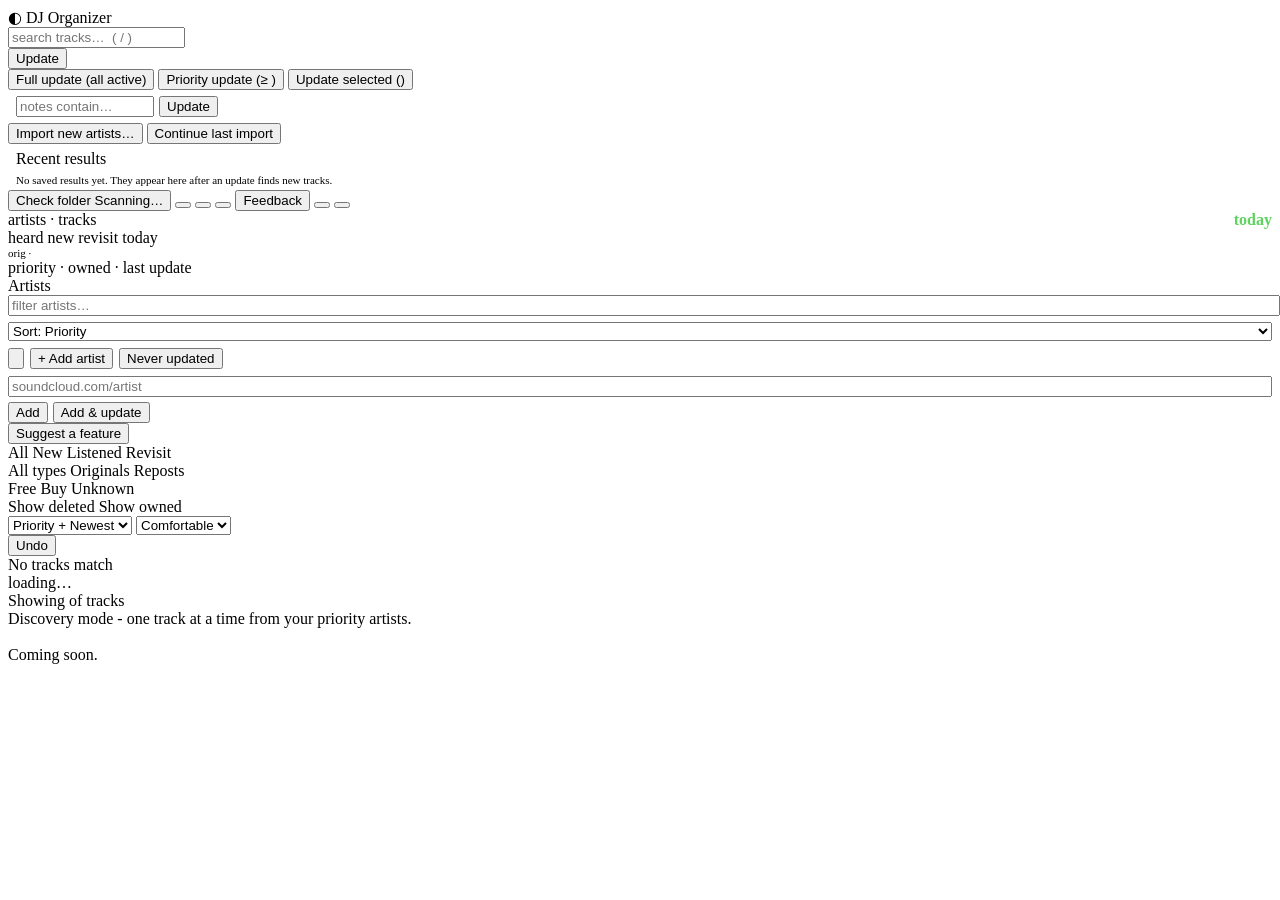
==== commit 0f7f2e61: "Add SoundCloud download detection and Unknown link filter Tracks with SoundCloud's own Download file" ====
--- a/frontend/index.html
+++ b/frontend/index.html
@@ -293,8 +293,9 @@
         </div>
         <span class="sep" x-show="lay('filter.link')"></span>
         <div class="chip-group" data-pill x-show="lay('filter.link')">
-          <span class="chip" :class="{on: filters.link==='free'}" @click="setLink('free')" data-tip="Tracks with a free download link. Click again to clear."><i class="ic ic-download-simple"></i> Free <span class="chip-count" data-roll x-text="chipStats.free_total||0"></span></span>
-          <span class="chip" :class="{on: filters.link==='buy'}" @click="setLink('buy')" data-tip="Tracks that link to Bandcamp or Beatport. Click again to clear."><i class="ic ic-shopping-cart-simple"></i> Buy <span class="chip-count" data-roll x-text="chipStats.buy_total||0"></span></span>
+          <span class="chip" :class="{on: filters.link==='free'}" @click="setLink('free')" data-tip="SoundCloud&#39;s own Download file option, or a link to a free download page (Hypeddit, PumpYourSound, Toneden and similar). Click again to clear."><i class="ic ic-download-simple"></i> Free <span class="chip-count" data-roll x-text="chipStats.free_total||0"></span></span>
+          <span class="chip" :class="{on: filters.link==='buy'}" @click="setLink('buy')" data-tip="A buy link to Bandcamp or Beatport, and no free download. Click again to clear."><i class="ic ic-shopping-cart-simple"></i> Buy <span class="chip-count" data-roll x-text="chipStats.buy_total||0"></span></span>
+          <span class="chip chip-unknown" :class="{on: filters.link==='unknown'}" @click="setLink('unknown')" data-tip="No download option and no buy link was found. Click again to clear."><i class="ic ic-question"></i> Unknown <span class="chip-count" data-roll x-text="chipStats.unknown_total||0"></span></span>
         </div>
         <span class="sep" x-show="lay('filter.stars')"></span>
         <div class="chip-group" x-show="lay('filter.stars')">
@@ -369,8 +370,9 @@
               <span class="repost-tag" x-show="t.is_repost"><i class="ic ic-repeat"></i></span><span class="tname" @click.stop="openTrack(t)" x-text="t.name"></span>
               <span class="merged-badge" x-show="t.group_size > 1" x-cloak x-text="'shared by ' + t.group_size"></span>
               <span class="revisit-badge" x-show="t.is_revisit" x-cloak><i class="ic ic-clock-counter-clockwise"></i> revisit</span>
-              <span class="link-badge free" x-show="lay('tr.link') && linkKind(t)==='free'" x-cloak data-tip="Has a free download link"><i class="ic ic-download-simple"></i> free</span>
+              <span class="link-badge free" x-show="lay('tr.link') && linkKind(t)==='free'" x-cloak :data-tip="_freeLink(t) ? 'Has a free download link' : 'Download file is in the More menu on SoundCloud'"><i class="ic ic-download-simple"></i> free</span>
               <span class="link-badge buy" x-show="lay('tr.link') && linkKind(t)==='buy'" x-cloak data-tip="Links to a store"><i class="ic ic-shopping-cart-simple"></i> buy</span>
+              <span class="link-badge unknown" x-show="lay('tr.link') && !linkKind(t)" x-cloak data-tip="No free or buy link found"><i class="ic ic-question"></i></span>
               <span class="owned-badge" x-show="t.is_owned" x-cloak><i class="ic ic-check"></i> owned</span>
             </span>
             <span class="ext" @click.stop="openTrack(t)" data-tip="Open in browser"><i class="ic ic-arrow-square-out"></i></span>
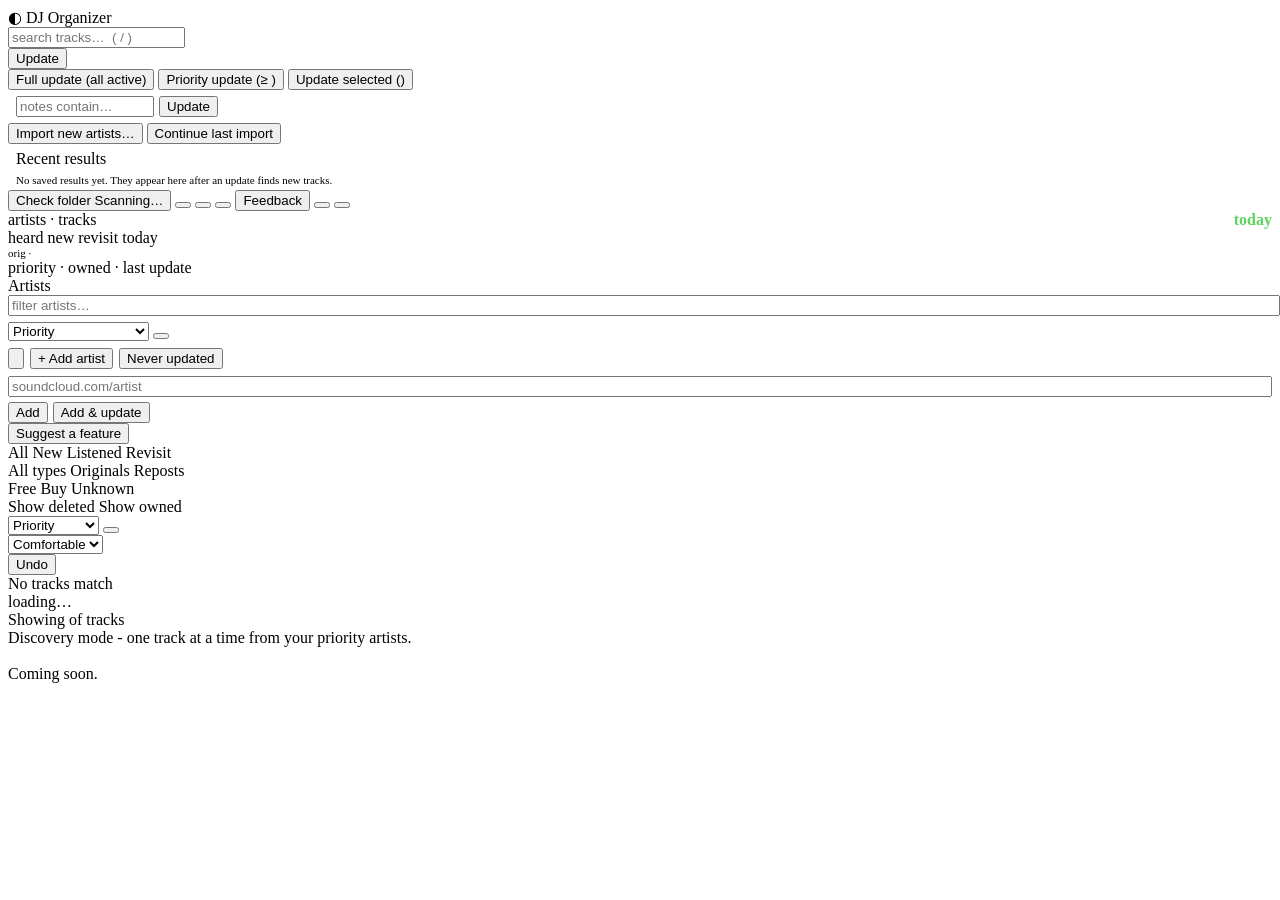
==== commit ab2326e7: "Speed up large libraries and updating, add sort direction, fix idle CPU and import resume Artist cou" ====
--- a/frontend/index.html
+++ b/frontend/index.html
@@ -50,6 +50,16 @@
     </div>
   </template>
 
+  <!-- One-time video nudge for installs that onboarded before the video existed -->
+  <template x-if="videoNudge()">
+    <div class="banner feedback-banner" x-cloak>
+      <span><i class="ic ic-play"></i> A short overview video covers how the app works.</span>
+      <span class="spacer"></span>
+      <button class="primary" @click="watchVideoNudge()">Watch video</button>
+      <button class="ghost" @click="dismissVideoNudge()">Dismiss</button>
+    </div>
+  </template>
+
   <!-- One-time feedback nudge -->
   <template x-if="feedbackNudge()">
     <div class="banner feedback-banner" x-cloak>
@@ -119,7 +129,7 @@
           No saved results yet. They appear here after an update finds new tracks.</div>
       </div>
     </div>
-    <button @click="pickFolder()" :disabled="ownedBusy" data-tip="Check a music folder for tracks you already own">
+    <button @click="openChecks()" :disabled="ownedBusy" data-tip="Check a music folder for tracks you already own">
       <span x-show="!ownedBusy"><i class="ic ic-folder"></i> Check folder</span><span x-show="ownedBusy" x-cloak class="fx-rocking"><i class="ic ic-folder"></i> Scanning…</span>
     </button>
     <button class="theme-btn" @click="toggleTheme($event)" :data-tip="theme==='dark' ? 'Switch to light' : 'Switch to dark'" :aria-label="theme==='dark' ? 'Switch to light' : 'Switch to dark'">
@@ -180,16 +190,22 @@
       <div class="sidebar-head">
         <div class="sidebar-title">Artists</div>
         <input type="text" style="width:100%" placeholder="filter artists…"
-               x-model="artistSearch" @input="loadArtists()"
-               @keydown.escape.stop="artistSearch=''; loadArtists()" />
-        <select style="width:100%; margin-top:6px" x-model="artistSort" @change="loadArtists({ sort: true })" data-tip="Sort artists">
-          <option value="priority">Sort: Priority</option>
-          <option value="priority_old">Sort: Priority + Oldest</option>
-          <option value="priority_todo">Sort: Priority + most to do</option>
-          <option value="new">Sort: Most to do</option>
-          <option value="name">Sort: Name A-Z</option>
-          <option value="last_scraped">Sort: Last updated</option>
-        </select>
+               x-model="artistSearch" @input="loadArtists({ reset: true })"
+               @keydown.escape.stop="artistSearch=''; loadArtists({ reset: true })" />
+        <div class="sort-pair" style="margin-top:6px">
+          <select style="flex:1; min-width:0" x-model="artistSort" @change="loadArtists({ sort: true })" data-tip="Sort artists">
+            <option value="priority">Priority</option>
+            <option value="priority_todo">Priority + most to do</option>
+            <option value="new">Most to do</option>
+            <option value="owned">Most owned</option>
+            <option value="name">Name</option>
+            <option value="last_scraped">Last updated</option>
+            <option value="added">Date added</option>
+          </select>
+          <button class="sort-dir" @click="artistSortAsc = !artistSortAsc; loadArtists({ sort: true })"
+                  :data-tip="artistSortAsc ? 'Ascending, click to flip' : 'Descending, click to flip'"
+                  :aria-label="artistSortAsc ? 'Ascending' : 'Descending'" x-text="artistSortAsc ? '↑' : '↓'"></button>
+        </div>
         <div style="margin-top:7px; display:flex; gap:6px;">
           <button class="mini" :class="{ 'filter-on': selectedArtistIds.length || artistSearch.trim() }" @click="clearArtistFilter()" :disabled="!selectedArtistIds.length && !artistSearch.trim()"
                   x-text="selectedArtistIds.length ? ('Clear filter (' + selectedArtistIds.length + ')') : 'Clear filter'"></button>
@@ -205,7 +221,7 @@
           </div>
         </div>
       </div>
-      <div class="artist-list">
+      <div class="artist-list" :class="{ 'no-stars': !lay('ar.stars'), 'no-update': !lay('ar.update'), 'no-bar': !lay('ar.bar'), 'no-done': !lay('ar.done') }" @scroll.passive="moreArtists($el)">
         <div class="empty" x-show="!artistMatchCount()">
           <template x-if="!artistFilterChips().length"><div>No artists yet. Import or add one.</div></template>
           <template x-if="artistFilterChips().length">
@@ -221,34 +237,27 @@
             </div>
           </template>
         </div>
-        <template x-for="a in artists" :key="a.id">
-          <div class="artist" :data-k="a.id" :class="{ active: artistFilterActive(a.id), inactive: !a.is_active, deleted: a.is_deleted, dim: a._dim, complete: a.tracks_total>0 && a.listened_count===a.tracks_total }"
-               @click="filterByArtist(a, $event.metaKey || $event.ctrlKey)"
-               @contextmenu.prevent="openArtistPanel(a)">
+        <template x-for="a in visibleArtists()" :key="a.id">
+          <div class="artist" :data-k="a.id" :class="artistClass(a)"
+               @click="artistClick(a, $event)" @contextmenu.prevent="openArtistPanel(a)">
             <div class="artist-row1">
-              <span class="stars" :class="'p'+a.priority" x-show="lay('ar.stars')" @click.stop>
-                <template x-for="i in starsArr" :key="i">
-                  <span class="star" :class="{ on: i <= a.priority }" @click="setPriority(a, i)"><i class="ic ic-star-fill"></i></span>
-                </template>
+              <span class="stars" :class="'p'+a.priority">
+                <span class="star" data-n="1"><i class="ic ic-star-fill"></i></span><span class="star" data-n="2"><i class="ic ic-star-fill"></i></span><span class="star" data-n="3"><i class="ic ic-star-fill"></i></span><span class="star" data-n="4"><i class="ic ic-star-fill"></i></span>
               </span>
               <span class="artist-name" x-text="a.name"></span>
-              <button class="mini" data-tour="artist-update" x-show="lay('ar.update')" :class="{ 'fx-spinning': isUpdatingArtist(a) }" @click.stop="updateSingleArtist(a)" data-tip="Update this artist" aria-label="Update this artist"><i class="ic ic-arrows-clockwise"></i></button>
-            </div>
-            <div class="artist-meta">
-              <span x-show="lay('ar.orig')" x-text="(a.originals_total||0) + ' orig'"></span>
-              <span x-show="a.reposts_total && lay('ar.reposts')" ><span x-text="a.reposts_total"></span> <i class="ic ic-repeat"></i></span>
-              <span class="new" x-show="a.new_count && lay('ar.new')" x-text="a.new_count + ' new'"></span>
-              <span class="rv" x-show="a.revisit_count && lay('ar.revisit')" ><span x-text="a.revisit_count"></span> <i class="ic ic-clock-counter-clockwise"></i></span>
-            </div>
+              <button class="mini" data-act="update" data-tour="artist-update" data-tip="Update this artist" aria-label="Update this artist"><i class="ic ic-arrows-clockwise"></i></button>
+            </div>
+            <div class="artist-meta" x-html="artistMeta(a)"></div>
             <!-- Counts (above) are the real signal; this thin bar is just an
-                 ambient sense of overall progress. ✓ when nothing's left. -->
-            <div class="heard-bar" x-show="a.tracks_total && (a.new_count || a.revisit_count || a._fin) && lay('ar.bar')"
-                 :data-tip="`${a.listened_count||0}/${a.tracks_total||0} heard`">
+                 ambient sense of overall progress. A check shows when nothing's left. -->
+            <div class="heard-bar" :data-tip="`${a.listened_count||0}/${a.tracks_total||0} heard`">
               <div :style="`width:${a._fin ? 100 : segPct(a,'listened_count')}%`"></div>
             </div>
-            <div class="done-check" :class="{ 'fx-pop': a._pop }" x-show="a.tracks_total && !a.new_count && !a.revisit_count && !a._fin && lay('ar.done')"><i class="ic ic-check"></i> all heard</div>
+            <div class="done-check"><i class="ic ic-check"></i> all heard</div>
           </div>
         </template>
+        <div class="artist-more muted" x-show="artists.length > artistShown"
+             x-text="'Showing ' + artistShown + ' of ' + artists.length + ', scroll for more'"></div>
       </div>
       <button class="sidebar-feedback" x-show="meta.feedback_key" x-cloak @click="openFeedback('suggestion')"><i class="ic ic-envelope-simple"></i> Suggest a feature</button>
     </div>
@@ -308,15 +317,16 @@
         <span class="chip" x-show="lay('filter.deleted')" :class="{on: filters.showDeleted}" @click="toggleShowDeleted()">Show deleted</span>
         <span class="chip" x-show="lay('filter.owned')" :class="{on: filters.showOwned}" @click="toggleShowOwned()">Show owned <span class="chip-count" data-roll x-text="chipStats.owned||0"></span></span>
         <div class="filter-right">
-        <select x-model="sort" @change="setSort(sort)">
-          <option value="priority_new_first">Priority + Newest</option>
-          <option value="priority_old_first">Priority + Oldest</option>
-          <option value="artist_az">Artist A-Z</option>
-          <option value="track_az">Track A-Z</option>
-          <option value="date_added">Date added</option>
-          <option value="last_seen">Last seen</option>
-          <option value="owned">Owned</option>
-        </select>
+        <div class="sort-pair">
+          <select x-model="sort" @change="setSort(sort)" data-tip="Sort tracks">
+            <option value="priority">Priority</option>
+            <option value="artist">Artist</option>
+            <option value="date_added">Date added</option>
+          </select>
+          <button class="sort-dir" @click="flipSort()"
+                  :data-tip="sortAsc ? 'Ascending, click to flip' : 'Descending, click to flip'"
+                  :aria-label="sortAsc ? 'Ascending' : 'Descending'" x-text="sortAsc ? '↑' : '↓'"></button>
+        </div>
         <select x-model="density" @change="setDensity(density)">
           <option value="comfortable">Comfortable</option>
           <option value="compact">Compact</option>
@@ -348,34 +358,38 @@
       </div>
 
       <!-- Track list -->
-      <div class="track-list">
-        <template x-for="(t, i) in tracks" :key="t.id">
-          <div class="track" :data-k="t.id" :class="{ checked: t.is_checked, revisit: t.is_revisit, deleted: t.is_deleted, focused: focusedIndex===i, isnew: isNew(t), selected: isSelected(t.id) }"
+      <div class="track-list" :class="{ swapping: listSwapping, 'no-link': !lay('tr.link') }" @scroll.passive="moreTracks($el)">
+        <span class="list-spin"><span class="spin"></span></span>
+        <!-- Row state lives in rowClass() and CSS shows the matching marks and badges;
+             each binding costs about 70us per row, so rows keep as few as possible. -->
+        <template x-for="(t, i) in shownTracks()" :key="t.id">
+          <div class="track" :data-k="t.id" :class="rowClass(t)"
                @contextmenu="openCtx($event, t)" @click="rowClick(t, i, $event)">
             <div class="row-marks">
-              <span class="mark heard" :class="{on: t.is_checked}" @click.stop="toggleCheck(t)" data-tip="Mark listened">
-                <span class="mark-box"><svg class="chk" viewBox="0 0 256 256" x-show="t.is_checked"><polyline points="40 144 96 200 224 72" pathLength="1"/></svg></span>
+              <span class="mark heard" data-act="heard" data-tip="Mark listened">
+                <span class="mark-box"><svg class="chk" viewBox="0 0 256 256"><polyline points="40 144 96 200 224 72" pathLength="1"/></svg></span>
                 <span class="mark-label">Heard</span>
               </span>
-              <span class="mark later" :class="{on: t.is_revisit}" @click.stop="toggleRevisit(t)" data-tip="Revisit later">
-                <span class="mark-box"><i class="ic ic-clock-counter-clockwise" x-show="t.is_revisit"></i></span>
+              <span class="mark later" data-act="later" data-tip="Revisit later">
+                <span class="mark-box"><i class="ic ic-clock-counter-clockwise"></i></span>
                 <span class="mark-label">Later</span>
               </span>
             </div>
             <span class="track-artist">
-              <span class="stars-static" :class="'p'+t.artist_priority" x-show="!(t.group_size > 1)" ><template x-for="i in Math.max(0, Math.min(4, t.artist_priority || 0))" :key="i"><i class="ic ic-star-fill"></i></template></span>
-              <span class="name" :class="{ merged: t.group_size > 1 }" x-text="t.group_size > 1 ? 'Various / Merged' : t.artist_name"></span>
+              <span class="stars-static" :class="'p' + Math.max(0, Math.min(4, t.artist_priority || 0))"><i class="ic ic-star-fill"></i><i class="ic ic-star-fill"></i><i class="ic ic-star-fill"></i><i class="ic ic-star-fill"></i></span>
+              <span class="name" x-text="t.group_size > 1 ? 'Various / Merged' : t.artist_name"></span>
             </span>
             <span class="track-name">
-              <span class="repost-tag" x-show="t.is_repost"><i class="ic ic-repeat"></i></span><span class="tname" @click.stop="openTrack(t)" x-text="t.name"></span>
-              <span class="merged-badge" x-show="t.group_size > 1" x-cloak x-text="'shared by ' + t.group_size"></span>
-              <span class="revisit-badge" x-show="t.is_revisit" x-cloak><i class="ic ic-clock-counter-clockwise"></i> revisit</span>
-              <span class="link-badge free" x-show="lay('tr.link') && linkKind(t)==='free'" x-cloak :data-tip="_freeLink(t) ? 'Has a free download link' : 'Download file is in the More menu on SoundCloud'"><i class="ic ic-download-simple"></i> free</span>
-              <span class="link-badge buy" x-show="lay('tr.link') && linkKind(t)==='buy'" x-cloak data-tip="Links to a store"><i class="ic ic-shopping-cart-simple"></i> buy</span>
-              <span class="link-badge unknown" x-show="lay('tr.link') && !linkKind(t)" x-cloak data-tip="No free or buy link found"><i class="ic ic-question"></i></span>
-              <span class="owned-badge" x-show="t.is_owned" x-cloak><i class="ic ic-check"></i> owned</span>
+              <span class="repost-tag"><i class="ic ic-repeat"></i></span><span class="tname" data-act="open" x-text="t.name"></span>
+              <span class="merged-badge" x-text="t.group_size > 1 ? 'shared by ' + t.group_size : ''"></span>
+              <span class="revisit-badge"><i class="ic ic-clock-counter-clockwise"></i> revisit</span>
+              <span class="link-badge free free-link" data-tip="Has a free download link"><i class="ic ic-download-simple"></i> free</span>
+              <span class="link-badge free free-sc" data-tip="Download file is in the More menu on SoundCloud"><i class="ic ic-download-simple"></i> free</span>
+              <span class="link-badge buy" data-tip="Links to a store"><i class="ic ic-shopping-cart-simple"></i> buy</span>
+              <span class="link-badge unknown" data-tip="No free or buy link found"><i class="ic ic-question"></i></span>
+              <span class="owned-badge"><i class="ic ic-check"></i> owned</span>
             </span>
-            <span class="ext" @click.stop="openTrack(t)" data-tip="Open in browser"><i class="ic ic-arrow-square-out"></i></span>
+            <span class="ext" data-act="open" data-tip="Open in browser"><i class="ic ic-arrow-square-out"></i></span>
           </div>
         </template>
         <div class="empty" x-show="!tracks.length && !tracksLoading && tracksLoaded">
@@ -403,7 +417,7 @@
         <div class="empty" x-show="tracksLoading && tracksLoaded && !tracks.length"><span class="spin"></span> loading…</div>
       </div>
       <div class="track-foot">
-        Showing <b x-text="tracks.length"></b> of <b x-text="tracksTotal"></b> tracks
+        Showing <b x-text="tracks.length"></b> of <b x-text="tracksTotal ?? '…'"></b> tracks
       </div>
     </div>
 
@@ -416,21 +430,19 @@
   <!-- Context menu -->
   <template x-if="ctx">
     <div class="ctxmenu" :style="`left:${ctx.x}px; top:${ctx.y}px`" @click.outside="closeCtx()">
-      <button @click="toggleCheck(ctx.track); closeCtx()" x-text="ctx.track.is_checked ? 'Mark as new' : 'Mark as listened'"></button>
-      <button @click="toggleRevisit(ctx.track); closeCtx()" x-text="ctx.track.is_revisit ? 'Unmark revisit' : 'Revisit later'"></button>
-      <button @click="openTrack(ctx.track); closeCtx()">Open link</button>
       <button x-show="selectedTrackIds.length > 1" @click="openSelectedLinks()" x-text="'Open ' + selectedTrackIds.length + ' links (in order)'"></button>
       <button @click="copyLink(ctx.track)">Copy link</button>
       <button @click="toggleOwned(ctx.track); closeCtx()" x-text="ctx.track.is_owned ? 'Unmark owned' : 'Mark as owned'"></button>
       <button x-show="!ctx.track.is_deleted" @click="deleteTrack(ctx.track); closeCtx()">Soft-delete</button>
       <button x-show="ctx.track.is_deleted" @click="restoreTrack(ctx.track); closeCtx()">Restore</button>
       <button @click="goToArtist(ctx.track)">Go to artist</button>
+      <button x-show="artistOf(ctx.track)" @click="openArtistPanel(artistOf(ctx.track)); closeCtx()">Open artist settings</button>
     </div>
   </template>
 
   <!-- In-app confirm dialog -->
   <template x-if="confirmBox">
-    <div class="overlay" @click.self="_confirmNo()">
+    <div class="overlay" style="z-index:80" @click.self="_confirmNo()">
       <div class="modal" style="max-width:440px">
         <h2>Please confirm</h2>
         <div class="body"><div x-text="confirmBox.message"></div></div>
@@ -614,14 +626,14 @@
 
   <!-- Check-folder progress modal -->
   <template x-if="ownedScan">
-    <div class="overlay">
+    <div class="overlay" style="z-index:60">
       <div class="modal session-card" style="max-width:420px">
         <h2>Checking your folder…</h2>
         <div class="body" style="align-items:center; text-align:center; gap:14px; display:flex; flex-direction:column;">
           <div class="spin" style="width:32px;height:32px"></div>
           <div x-show="ownedScan.phase==='reading'">Reading file names… <b x-text="ownedScan.count"></b> so far</div>
           <div x-show="ownedScan.phase==='matching'" style="width:100%">
-            <div>Matching <b x-text="ownedScan.count"></b> files against your library…</div>
+            <div x-text="ownedScan.tags && ownedScan.percent < 50 ? 'Reading artist and title tags…' : 'Matching ' + ownedScan.count + ' files against your library…'"></div>
             <div class="prog" style="margin-top:8px"><div :style="`width:${ownedScan.percent||0}%`"></div></div>
             <div class="muted" style="font-size:11px; margin-top:4px"><span x-text="ownedScan.percent||0"></span>%</div>
           </div>
@@ -631,47 +643,148 @@
     </div>
   </template>
 
-  <!-- Owned-folder review modal -->
-  <template x-if="ownedReview">
-    <div class="overlay" @click.self="closeOwnedReview()">
-      <div class="modal session-card">
-        <h2>Tracks you already own</h2>
-        <div class="body">
-          <div class="muted">
-            Scanned <b x-text="ownedReview.scanned"></b> audio files ·
-            <b x-text="ownedDisplayed().length"></b> match at ≥ <b x-text="ownedReview.threshold"></b>% ·
-            <b x-text="ownedSelected().length"></b> selected
-            <a href="#" @click.prevent="setAllMatches(true)" style="margin-left:6px">All</a> /
-            <a href="#" @click.prevent="setAllMatches(false)">None</a>
-          </div>
-          <div class="muted" style="font-size:11px">Your files are never modified. Names are read, nothing else.</div>
-          <div class="field">
-            <label>Match strictness: <b x-text="ownedReview.threshold + '%'"></b></label>
-            <input type="range" :min="ownedReview.floor != null ? ownedReview.floor : ownedFloor()" max="100" step="1" x-model.number="ownedReview.threshold" />
-          </div>
-          <div class="muted" style="font-size:11px">Click a match to open it on SoundCloud<span x-show="ownedReview.hasPaths">, or <i class="ic ic-play"></i> to play your copy</span>. Untick anything that isn't the same song and it won't come back.</div>
-          <div class="preview" x-show="ownedDisplayed().length">
-            <template x-for="m in ownedDisplayed()" :key="m.track_id">
-              <div class="pv" :style="m.url ? 'cursor:pointer' : ''" @click="m.url && window.open(m.url, '_blank')"
-                   :data-tip="m.url ? 'Open on SoundCloud' : ''">
-                <input type="checkbox" x-model="m.sel" @click.stop data-tip="Apply to this match" />
-                <span style="color:var(--accent)" x-text="m.score + '%'"></span>
-                <span x-text="(m.artist_name ? m.artist_name + ' - ' : '') + m.track_name"></span>
-                <span class="ext" x-show="m.url" style="opacity:.7"><i class="ic ic-arrow-square-out"></i></span>
-                <button class="mini" x-show="ownedReview.hasPaths" @click.stop="openLocalFile(m)"
-                        data-tip="Play the local file in your default player" aria-label="Play the local file in your default player"><i class="ic ic-play"></i></button>
-                <div class="muted" style="font-size:11px"><i class="ic ic-arrow-elbow-down-right"></i> <span x-text="m.filename"></span></div>
+  <!-- Check folder screen: saved checks, decided one match at a time -->
+  <template x-if="showChecks">
+    <div class="overlay" @keydown.window="checkKey($event)">
+      <div class="modal check-screen" :class="{ 'cs-review': check }">
+        <template x-if="!check">
+          <div class="cs-wrap">
+            <div class="cs-head">
+              <h2>Folder checks</h2>
+              <span style="flex:1"></span>
+              <button class="ghost" @click="closeChecks()" aria-label="Close" data-tip="Close"><i class="ic ic-x"></i></button>
+            </div>
+            <div class="cs-list">
+              <template x-for="c in checks" :key="c.id">
+                <div class="cs-row">
+                  <div class="cs-row-main">
+                    <div class="cs-root" x-text="checkLabel(c)"></div>
+                    <div class="muted" style="font-size:12px">
+                      <span x-show="c.left_count" x-text="`${c.left_count.toLocaleString()} of ${c.total.toLocaleString()} left`"></span>
+                      <span x-show="!c.left_count" x-text="`Done · ${c.total.toLocaleString()} decided`"></span>
+                      · <span x-text="fmtRunDate(c.updated_at)"></span>
+                    </div>
+                  </div>
+                  <button :class="{ primary: c.left_count }" @click="openCheck(c.id)" x-text="c.left_count ? 'Continue' : 'Open'"></button>
+                  <button class="ghost" @click="removeCheck(c)" aria-label="Remove this check" data-tip="Remove this check"><i class="ic ic-trash"></i></button>
+                </div>
+              </template>
+            </div>
+            <div class="foot">
+              <span class="muted" style="font-size:12px; margin-right:auto">Your files are never modified. Only names and artist/title tags are read.</span>
+              <button class="primary" @click="pickFolder()" :disabled="ownedBusy"><i class="ic ic-folder"></i> Check a folder…</button>
+            </div>
+          </div>
+        </template>
+
+        <template x-if="check">
+          <div class="cs-wrap">
+            <div class="cs-head">
+              <button class="ghost" @click="backToChecks()" aria-label="All checks" data-tip="All checks"><i class="ic ic-arrow-left"></i></button>
+              <div class="cs-title">
+                <b x-text="checkLabel(check)"></b>
+                <span class="muted" x-text="checkLeftAll() ? `${checkLeftAll().toLocaleString()} of ${check.items.length.toLocaleString()} left` : (checkHidden() ? 'All shown decided' : 'All decided')"></span>
               </div>
-            </template>
-          </div>
-          <div class="empty" x-show="!ownedDisplayed().length">No matches at this strictness.</div>
-        </div>
-        <div class="foot">
-          <button @click="closeOwnedReview()">Cancel</button>
-          <span style="flex:1"></span>
-          <button @click="applyOwned('delete')" :disabled="!ownedDisplayed().length">Soft-delete these</button>
-          <button class="primary" @click="applyOwned('own')" :disabled="!ownedDisplayed().length"><i class="ic ic-check"></i> Tag as owned</button>
-        </div>
+              <span style="flex:1"></span>
+              <label class="cs-fuzzy" :class="{ danger: fuzzyDanger() }"
+                     data-tip="Fuzzy matches under this score are hidden, not rejected. Under 90% they are often a different track.">
+                <span><i class="ic ic-warning" x-show="fuzzyDanger()"></i> Show fuzzy matches from <b x-text="fuzzyFrom() + '%'"></b></span>
+                <input type="range" min="85" :max="fuzzyMax()" step="1" :value="fuzzyFrom()"
+                       :style="`--pos:${(fuzzyFrom() - 85) / (fuzzyMax() - 85) * 100}%; --zone:${5 / (fuzzyMax() - 85) * 100}%`"
+                       @input="setFuzzyFrom($event.target.value)" @change="setFuzzyFrom($event.target.value, true)" />
+              </label>
+              <button @click="closeChecks()" data-tip="Close. Every decision is already saved."><i class="ic ic-pause"></i> Pause</button>
+            </div>
+            <div class="cs-prog"><div :style="`width:${checkPct()}%`"></div></div>
+
+            <div class="cs-tabs">
+              <template x-for="k in checkKinds" :key="k.key">
+                <button class="cs-tab" :class="'k-' + k.key + (check.tab === k.key ? ' on' : '')" @click="setCheckTab(k.key)" data-tip="Tab moves to the next tab">
+                  <span class="kind-badge" :class="'k-' + k.key + (k.key === 'fuzzy' && fuzzyDanger() ? ' danger' : '')" x-text="k.label"></span>
+                  <span x-text="checkLeft(k.key).toLocaleString() + ' left'"></span>
+                  <span class="muted cs-hidden" x-show="k.key === 'fuzzy' && checkHidden()" x-text="'· ' + checkHidden().toLocaleString() + ' hidden'"></span>
+                </button>
+              </template>
+              <button class="cs-tab cs-tab-decided" :class="{ on: check.tab === 'decided' }" @click="setCheckTab('decided')"
+                      x-text="'Decided ' + checkDecided().length.toLocaleString()"></button>
+            </div>
+
+            <div class="cs-body">
+              <template x-if="check.tab !== 'decided' && checkCurrent()">
+                <div class="cs-card" x-data="{ get it() { return checkCurrent() } }">
+                  <div class="cs-slide">
+                  <div class="cs-why">
+                    <span x-text="checkKind(it.kind).why"></span>
+                    <span class="muted" :class="{ 'cs-low': it.score < 90 }" x-text="`· ${it.score}% · ${checkPosition()}`"></span>
+                    <span class="muted" x-show="it.state === 'skipped'">· skipped before</span>
+                  </div>
+                  <div class="cs-pair">
+                    <div class="cs-side">
+                      <div class="cs-side-label">SoundCloud</div>
+                      <div class="cs-name" x-html="checkBold(checkScTitle(it), it.filename)"></div>
+                      <button class="mini ghost" x-show="it.url" @click="openCheckLink(it)"><i class="ic ic-arrow-square-out"></i> Open link <kbd>O</kbd></button>
+                    </div>
+                    <div class="cs-side" :class="'k-' + it.kind">
+                      <div class="cs-side-label">Your file</div>
+                      <div class="cs-name" x-html="checkBold(it.filename, checkScTitle(it))"></div>
+                      <div class="muted" style="font-size:12px" x-show="it.tags">Tags: <span x-text="it.tags"></span></div>
+                      <button class="mini ghost" x-show="it.has_path" @click="playCheckItem(it)"><i class="ic ic-play"></i> Play <kbd>P</kbd></button>
+                      <span class="muted" style="font-size:11px" x-show="!it.has_path">Not playable: this check was made with the browser folder picker.</span>
+                    </div>
+                  </div>
+                  </div>
+                  <div class="cs-actions">
+                    <button class="primary" @click="decideCurrent('same')">Same track <kbd>Y</kbd></button>
+                    <button @click="decideCurrent('different')">Different <kbd>N</kbd></button>
+                    <button @click="decideCurrent('skipped')">Skip <kbd>S</kbd></button>
+                    <button @click="checkBack()" :disabled="!check.history.length">Back <kbd>U</kbd></button>
+                  </div>
+                </div>
+              </template>
+
+              <template x-if="check.tab !== 'decided' && !checkCurrent()">
+                <div class="cs-empty">
+                  <template x-if="checkLeftAll()">
+                    <div>
+                      <div>Nothing left in <b x-text="checkKind(check.tab).label"></b>.</div>
+                      <button style="margin-top:12px" @click="nextCheckTab()">Next tab <kbd>Tab</kbd></button>
+                    </div>
+                  </template>
+                  <template x-if="!checkLeftAll()">
+                    <div>
+                      <div x-show="!checkHidden()"><i class="ic ic-check-circle"></i> Every match in this check is decided.</div>
+                      <div x-show="checkHidden()"><i class="ic ic-check-circle"></i> Every shown match is decided.
+                        <span x-text="`${checkHidden().toLocaleString()} fuzzy matches are hidden below ${fuzzyFrom()}%.`"></span></div>
+                      <button class="primary" style="margin-top:12px" @click="closeChecks()">Done</button>
+                    </div>
+                  </template>
+                </div>
+              </template>
+
+              <template x-if="check.tab === 'decided'">
+                <div class="cs-decided">
+                  <div class="cs-empty" x-show="!checkDecided().length">Nothing decided yet.</div>
+                  <template x-for="it in checkDecided().slice(0, check.decidedLimit || 200)" :key="it.id">
+                    <div class="cs-drow">
+                      <span class="kind-badge" :class="'k-' + it.kind" x-text="checkKind(it.kind).label"></span>
+                      <span class="cs-dname" :data-tip="it.filename" x-text="checkScTitle(it)"></span>
+                      <span class="cs-dstate" :class="it.state" x-text="it.state === 'same' ? (it.action === 'delete' ? 'Same, deleted' : 'Same, owned') : 'Different'"></span>
+                      <button class="mini" @click="undoItem(it)">Undo</button>
+                    </div>
+                  </template>
+                  <button class="mini" style="margin:10px auto; display:block" x-show="checkDecided().length > (check.decidedLimit || 200)"
+                          @click="check.decidedLimit = (check.decidedLimit || 200) + 500">Show more</button>
+                </div>
+              </template>
+            </div>
+
+            <div class="cs-foot" x-show="check.tab === 'exact' && checkLeft('exact')">
+              <span style="flex:1"></span>
+              <button @click="acceptAllExact()"
+                      x-text="`Same track for all ${checkLeft('exact').toLocaleString()}`"></button>
+            </div>
+          </div>
+        </template>
       </div>
     </div>
   </template>
@@ -690,6 +803,10 @@
           <div class="field" x-show="importSourceUrl.trim()">
             <label><input type="checkbox" x-model="importRescan" style="width:auto; margin-right:6px" /> Re-scan follow list for new artists</label>
             <span class="muted" style="font-size:11px">Off reuses the last saved list, which skips reading the follow page.</span>
+          </div>
+          <div class="field" x-show="importSourceUrl.trim() && importSkippedCount">
+            <label><input type="checkbox" x-model="importIncludeSkipped" style="width:auto; margin-right:6px" /> Include artists skipped before (<span x-text="importSkippedCount"></span>)</label>
+            <span class="muted" style="font-size:11px">Artists skipped in an earlier review are left out of new imports.</span>
           </div>
           <div class="muted" style="text-align:center">- or -</div>
           <div class="field">
@@ -1002,7 +1119,7 @@
             <span class="muted" style="font-size:11px">Under 900px wide, for sitting next to a browser.</span>
           </div>
           <div class="field">
-            <label>Tracks shown per view</label>
+            <label>Tracks loaded at a time</label>
             <select x-model="settings.track_page_size" @change="setTrackPageSize(settings.track_page_size)">
               <option value="100">100 (recommended)</option>
               <option value="250">250</option>
@@ -1010,7 +1127,17 @@
               <option value="750">750</option>
               <option value="1000">1000 (max)</option>
             </select>
-            <div class="muted" style="font-size:11px; margin-top:4px">Lower scrolls smoother. Filter by artist or status to reach the rest; the footer counts them.</div>
+            <div class="muted" style="font-size:11px; margin-top:4px">The next batch loads when you scroll to the end of the list. Lower opens faster.</div>
+          </div>
+          <div class="field">
+            <label>Artists shown at a time</label>
+            <select x-model="settings.artist_page_size" @change="setArtistPageSize(settings.artist_page_size)">
+              <option value="100">100 (recommended)</option>
+              <option value="250">250</option>
+              <option value="500">500</option>
+              <option value="1000">1000</option>
+            </select>
+            <div class="muted" style="font-size:11px; margin-top:4px">The next batch loads when you scroll to the end of the artist list.</div>
           </div>
           </div>
 
